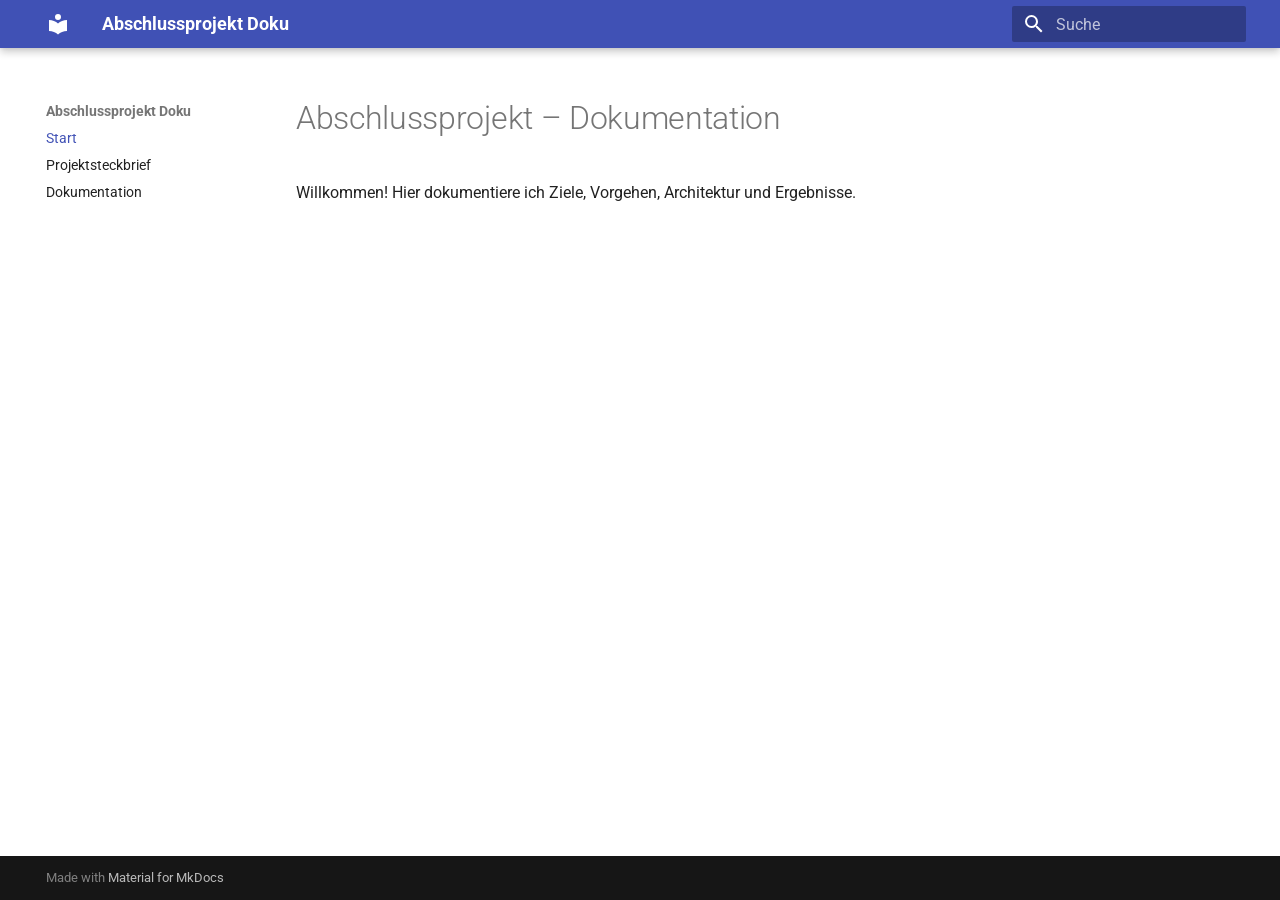
==== index.html @ ff0f5976 "Deployed ca1d5dd with MkDocs version: 1.6.1" ====
<!doctype html>
<html lang="de" class="no-js">
  <head>
    
      <meta charset="utf-8">
      <meta name="viewport" content="width=device-width,initial-scale=1">
      
      
      
      
      
        <link rel="next" href="Projektsteckbrief/">
      
      
      <link rel="icon" href="assets/images/favicon.png">
      <meta name="generator" content="mkdocs-1.6.1, mkdocs-material-9.6.20">
    
    
      
        <title>Abschlussprojekt Doku</title>
      
    
    
      <link rel="stylesheet" href="assets/stylesheets/main.e53b48f4.min.css">
      
      


    
    
      
    
    
      
        
        
        <link rel="preconnect" href="https://fonts.gstatic.com" crossorigin>
        <link rel="stylesheet" href="https://fonts.googleapis.com/css?family=Roboto:300,300i,400,400i,700,700i%7CRoboto+Mono:400,400i,700,700i&display=fallback">
        <style>:root{--md-text-font:"Roboto";--md-code-font:"Roboto Mono"}</style>
      
    
    
    <script>__md_scope=new URL(".",location),__md_hash=e=>[...e].reduce(((e,_)=>(e<<5)-e+_.charCodeAt(0)),0),__md_get=(e,_=localStorage,t=__md_scope)=>JSON.parse(_.getItem(t.pathname+"."+e)),__md_set=(e,_,t=localStorage,a=__md_scope)=>{try{t.setItem(a.pathname+"."+e,JSON.stringify(_))}catch(e){}}</script>
    
      

    
    
    
  </head>
  
  
    <body dir="ltr">
  
    
    <input class="md-toggle" data-md-toggle="drawer" type="checkbox" id="__drawer" autocomplete="off">
    <input class="md-toggle" data-md-toggle="search" type="checkbox" id="__search" autocomplete="off">
    <label class="md-overlay" for="__drawer"></label>
    <div data-md-component="skip">
      
        
        <a href="#abschlussprojekt-dokumentation" class="md-skip">
          Zum Inhalt
        </a>
      
    </div>
    <div data-md-component="announce">
      
    </div>
    
    
      

  

<header class="md-header md-header--shadow" data-md-component="header">
  <nav class="md-header__inner md-grid" aria-label="Kopfzeile">
    <a href="." title="Abschlussprojekt Doku" class="md-header__button md-logo" aria-label="Abschlussprojekt Doku" data-md-component="logo">
      
  
  <svg xmlns="http://www.w3.org/2000/svg" viewBox="0 0 24 24"><path d="M12 8a3 3 0 0 0 3-3 3 3 0 0 0-3-3 3 3 0 0 0-3 3 3 3 0 0 0 3 3m0 3.54C9.64 9.35 6.5 8 3 8v11c3.5 0 6.64 1.35 9 3.54 2.36-2.19 5.5-3.54 9-3.54V8c-3.5 0-6.64 1.35-9 3.54"/></svg>

    </a>
    <label class="md-header__button md-icon" for="__drawer">
      
      <svg xmlns="http://www.w3.org/2000/svg" viewBox="0 0 24 24"><path d="M3 6h18v2H3zm0 5h18v2H3zm0 5h18v2H3z"/></svg>
    </label>
    <div class="md-header__title" data-md-component="header-title">
      <div class="md-header__ellipsis">
        <div class="md-header__topic">
          <span class="md-ellipsis">
            Abschlussprojekt Doku
          </span>
        </div>
        <div class="md-header__topic" data-md-component="header-topic">
          <span class="md-ellipsis">
            
              Start
            
          </span>
        </div>
      </div>
    </div>
    
    
      <script>var palette=__md_get("__palette");if(palette&&palette.color){if("(prefers-color-scheme)"===palette.color.media){var media=matchMedia("(prefers-color-scheme: light)"),input=document.querySelector(media.matches?"[data-md-color-media='(prefers-color-scheme: light)']":"[data-md-color-media='(prefers-color-scheme: dark)']");palette.color.media=input.getAttribute("data-md-color-media"),palette.color.scheme=input.getAttribute("data-md-color-scheme"),palette.color.primary=input.getAttribute("data-md-color-primary"),palette.color.accent=input.getAttribute("data-md-color-accent")}for(var[key,value]of Object.entries(palette.color))document.body.setAttribute("data-md-color-"+key,value)}</script>
    
    
    
      
      
        <label class="md-header__button md-icon" for="__search">
          
          <svg xmlns="http://www.w3.org/2000/svg" viewBox="0 0 24 24"><path d="M9.5 3A6.5 6.5 0 0 1 16 9.5c0 1.61-.59 3.09-1.56 4.23l.27.27h.79l5 5-1.5 1.5-5-5v-.79l-.27-.27A6.52 6.52 0 0 1 9.5 16 6.5 6.5 0 0 1 3 9.5 6.5 6.5 0 0 1 9.5 3m0 2C7 5 5 7 5 9.5S7 14 9.5 14 14 12 14 9.5 12 5 9.5 5"/></svg>
        </label>
        <div class="md-search" data-md-component="search" role="dialog">
  <label class="md-search__overlay" for="__search"></label>
  <div class="md-search__inner" role="search">
    <form class="md-search__form" name="search">
      <input type="text" class="md-search__input" name="query" aria-label="Suche" placeholder="Suche" autocapitalize="off" autocorrect="off" autocomplete="off" spellcheck="false" data-md-component="search-query" required>
      <label class="md-search__icon md-icon" for="__search">
        
        <svg xmlns="http://www.w3.org/2000/svg" viewBox="0 0 24 24"><path d="M9.5 3A6.5 6.5 0 0 1 16 9.5c0 1.61-.59 3.09-1.56 4.23l.27.27h.79l5 5-1.5 1.5-5-5v-.79l-.27-.27A6.52 6.52 0 0 1 9.5 16 6.5 6.5 0 0 1 3 9.5 6.5 6.5 0 0 1 9.5 3m0 2C7 5 5 7 5 9.5S7 14 9.5 14 14 12 14 9.5 12 5 9.5 5"/></svg>
        
        <svg xmlns="http://www.w3.org/2000/svg" viewBox="0 0 24 24"><path d="M20 11v2H8l5.5 5.5-1.42 1.42L4.16 12l7.92-7.92L13.5 5.5 8 11z"/></svg>
      </label>
      <nav class="md-search__options" aria-label="Suche">
        
        <button type="reset" class="md-search__icon md-icon" title="Zurücksetzen" aria-label="Zurücksetzen" tabindex="-1">
          
          <svg xmlns="http://www.w3.org/2000/svg" viewBox="0 0 24 24"><path d="M19 6.41 17.59 5 12 10.59 6.41 5 5 6.41 10.59 12 5 17.59 6.41 19 12 13.41 17.59 19 19 17.59 13.41 12z"/></svg>
        </button>
      </nav>
      
    </form>
    <div class="md-search__output">
      <div class="md-search__scrollwrap" tabindex="0" data-md-scrollfix>
        <div class="md-search-result" data-md-component="search-result">
          <div class="md-search-result__meta">
            Suche wird initialisiert
          </div>
          <ol class="md-search-result__list" role="presentation"></ol>
        </div>
      </div>
    </div>
  </div>
</div>
      
    
    
  </nav>
  
</header>
    
    <div class="md-container" data-md-component="container">
      
      
        
          
        
      
      <main class="md-main" data-md-component="main">
        <div class="md-main__inner md-grid">
          
            
              
              <div class="md-sidebar md-sidebar--primary" data-md-component="sidebar" data-md-type="navigation" >
                <div class="md-sidebar__scrollwrap">
                  <div class="md-sidebar__inner">
                    



<nav class="md-nav md-nav--primary" aria-label="Navigation" data-md-level="0">
  <label class="md-nav__title" for="__drawer">
    <a href="." title="Abschlussprojekt Doku" class="md-nav__button md-logo" aria-label="Abschlussprojekt Doku" data-md-component="logo">
      
  
  <svg xmlns="http://www.w3.org/2000/svg" viewBox="0 0 24 24"><path d="M12 8a3 3 0 0 0 3-3 3 3 0 0 0-3-3 3 3 0 0 0-3 3 3 3 0 0 0 3 3m0 3.54C9.64 9.35 6.5 8 3 8v11c3.5 0 6.64 1.35 9 3.54 2.36-2.19 5.5-3.54 9-3.54V8c-3.5 0-6.64 1.35-9 3.54"/></svg>

    </a>
    Abschlussprojekt Doku
  </label>
  
  <ul class="md-nav__list" data-md-scrollfix>
    
      
      
  
  
    
  
  
  
    <li class="md-nav__item md-nav__item--active">
      
      <input class="md-nav__toggle md-toggle" type="checkbox" id="__toc">
      
      
        
      
      
      <a href="." class="md-nav__link md-nav__link--active">
        
  
  
  <span class="md-ellipsis">
    Start
    
  </span>
  

      </a>
      
    </li>
  

    
      
      
  
  
  
  
    <li class="md-nav__item">
      <a href="Projektsteckbrief/" class="md-nav__link">
        
  
  
  <span class="md-ellipsis">
    Projektsteckbrief
    
  </span>
  

      </a>
    </li>
  

    
      
      
  
  
  
  
    <li class="md-nav__item">
      <a href="Dokumentation/" class="md-nav__link">
        
  
  
  <span class="md-ellipsis">
    Dokumentation
    
  </span>
  

      </a>
    </li>
  

    
  </ul>
</nav>
                  </div>
                </div>
              </div>
            
            
              
              <div class="md-sidebar md-sidebar--secondary" data-md-component="sidebar" data-md-type="toc" >
                <div class="md-sidebar__scrollwrap">
                  <div class="md-sidebar__inner">
                    

<nav class="md-nav md-nav--secondary" aria-label="Inhaltsverzeichnis">
  
  
  
    
  
  
</nav>
                  </div>
                </div>
              </div>
            
          
          
            <div class="md-content" data-md-component="content">
              <article class="md-content__inner md-typeset">
                
                  



<h1 id="abschlussprojekt-dokumentation">Abschlussprojekt – Dokumentation<a class="headerlink" href="#abschlussprojekt-dokumentation" title="Permanent link">&para;</a></h1>
<p>Willkommen! Hier dokumentiere ich Ziele, Vorgehen, Architektur und Ergebnisse.</p>












                
              </article>
            </div>
          
          
<script>var target=document.getElementById(location.hash.slice(1));target&&target.name&&(target.checked=target.name.startsWith("__tabbed_"))</script>
        </div>
        
      </main>
      
        <footer class="md-footer">
  
  <div class="md-footer-meta md-typeset">
    <div class="md-footer-meta__inner md-grid">
      <div class="md-copyright">
  
  
    Made with
    <a href="https://squidfunk.github.io/mkdocs-material/" target="_blank" rel="noopener">
      Material for MkDocs
    </a>
  
</div>
      
    </div>
  </div>
</footer>
      
    </div>
    <div class="md-dialog" data-md-component="dialog">
      <div class="md-dialog__inner md-typeset"></div>
    </div>
    
    
    
      
      <script id="__config" type="application/json">{"base": ".", "features": [], "search": "assets/javascripts/workers/search.973d3a69.min.js", "tags": null, "translations": {"clipboard.copied": "In Zwischenablage kopiert", "clipboard.copy": "In Zwischenablage kopieren", "search.result.more.one": "1 weiteres Suchergebnis auf dieser Seite", "search.result.more.other": "# weitere Suchergebnisse auf dieser Seite", "search.result.none": "Keine Suchergebnisse", "search.result.one": "1 Suchergebnis", "search.result.other": "# Suchergebnisse", "search.result.placeholder": "Suchbegriff eingeben", "search.result.term.missing": "Es fehlt", "select.version": "Version ausw\u00e4hlen"}, "version": null}</script>
    
    
      <script src="assets/javascripts/bundle.f55a23d4.min.js"></script>
      
    
  </body>
</html>
---- assets/stylesheets/main.e53b48f4.min.css ----
@charset "UTF-8";html{-webkit-text-size-adjust:none;-moz-text-size-adjust:none;text-size-adjust:none;box-sizing:border-box}*,:after,:before{box-sizing:inherit}@media (prefers-reduced-motion){*,:after,:before{transition:none!important}}body{margin:0}a,button,input,label{-webkit-tap-highlight-color:transparent}a{color:inherit;text-decoration:none}hr{border:0;box-sizing:initial;display:block;height:.05rem;overflow:visible;padding:0}small{font-size:80%}sub,sup{line-height:1em}img{border-style:none}table{border-collapse:initial;border-spacing:0}td,th{font-weight:400;vertical-align:top}button{background:#0000;border:0;font-family:inherit;font-size:inherit;margin:0;padding:0}input{border:0;outline:none}:root{--md-primary-fg-color:#4051b5;--md-primary-fg-color--light:#5d6cc0;--md-primary-fg-color--dark:#303fa1;--md-primary-bg-color:#fff;--md-primary-bg-color--light:#ffffffb3;--md-accent-fg-color:#526cfe;--md-accent-fg-color--transparent:#526cfe1a;--md-accent-bg-color:#fff;--md-accent-bg-color--light:#ffffffb3}[data-md-color-scheme=default]{color-scheme:light}[data-md-color-scheme=default] img[src$="#gh-dark-mode-only"],[data-md-color-scheme=default] img[src$="#only-dark"]{display:none}:root,[data-md-color-scheme=default]{--md-hue:225deg;--md-default-fg-color:#000000de;--md-default-fg-color--light:#0000008a;--md-default-fg-color--lighter:#00000052;--md-default-fg-color--lightest:#00000012;--md-default-bg-color:#fff;--md-default-bg-color--light:#ffffffb3;--md-default-bg-color--lighter:#ffffff4d;--md-default-bg-color--lightest:#ffffff1f;--md-code-fg-color:#36464e;--md-code-bg-color:#f5f5f5;--md-code-hl-color:#4287ff;--md-code-hl-color--light:#4287ff1a;--md-code-hl-number-color:#d52a2a;--md-code-hl-special-color:#db1457;--md-code-hl-function-color:#a846b9;--md-code-hl-constant-color:#6e59d9;--md-code-hl-keyword-color:#3f6ec6;--md-code-hl-string-color:#1c7d4d;--md-code-hl-name-color:var(--md-code-fg-color);--md-code-hl-operator-color:var(--md-default-fg-color--light);--md-code-hl-punctuation-color:var(--md-default-fg-color--light);--md-code-hl-comment-color:var(--md-default-fg-color--light);--md-code-hl-generic-color:var(--md-default-fg-color--light);--md-code-hl-variable-color:var(--md-default-fg-color--light);--md-typeset-color:var(--md-default-fg-color);--md-typeset-a-color:var(--md-primary-fg-color);--md-typeset-del-color:#f5503d26;--md-typeset-ins-color:#0bd57026;--md-typeset-kbd-color:#fafafa;--md-typeset-kbd-accent-color:#fff;--md-typeset-kbd-border-color:#b8b8b8;--md-typeset-mark-color:#ffff0080;--md-typeset-table-color:#0000001f;--md-typeset-table-color--light:rgba(0,0,0,.035);--md-admonition-fg-color:var(--md-default-fg-color);--md-admonition-bg-color:var(--md-default-bg-color);--md-warning-fg-color:#000000de;--md-warning-bg-color:#ff9;--md-footer-fg-color:#fff;--md-footer-fg-color--light:#ffffffb3;--md-footer-fg-color--lighter:#ffffff73;--md-footer-bg-color:#000000de;--md-footer-bg-color--dark:#00000052;--md-shadow-z1:0 0.2rem 0.5rem #0000000d,0 0 0.05rem #0000001a;--md-shadow-z2:0 0.2rem 0.5rem #0000001a,0 0 0.05rem #00000040;--md-shadow-z3:0 0.2rem 0.5rem #0003,0 0 0.05rem #00000059}.md-icon svg{fill:currentcolor;display:block;height:1.2rem;width:1.2rem}body{-webkit-font-smoothing:antialiased;-moz-osx-font-smoothing:grayscale;--md-text-font-family:var(--md-text-font,_),-apple-system,BlinkMacSystemFont,Helvetica,Arial,sans-serif;--md-code-font-family:var(--md-code-font,_),SFMono-Regular,Consolas,Menlo,monospace}aside,body,input{font-feature-settings:"kern","liga";color:var(--md-typeset-color);font-family:var(--md-text-font-family)}code,kbd,pre{font-feature-settings:"kern";font-family:var(--md-code-font-family)}:root{--md-typeset-table-sort-icon:url('data:image/svg+xml;charset=utf-8,<svg xmlns="http://www.w3.org/2000/svg" viewBox="0 0 24 24"><path d="m18 21-4-4h3V7h-3l4-4 4 4h-3v10h3M2 19v-2h10v2M2 13v-2h7v2M2 7V5h4v2z"/></svg>');--md-typeset-table-sort-icon--asc:url('data:image/svg+xml;charset=utf-8,<svg xmlns="http://www.w3.org/2000/svg" viewBox="0 0 24 24"><path d="M19 17h3l-4 4-4-4h3V3h2M2 17h10v2H2M6 5v2H2V5m0 6h7v2H2z"/></svg>');--md-typeset-table-sort-icon--desc:url('data:image/svg+xml;charset=utf-8,<svg xmlns="http://www.w3.org/2000/svg" viewBox="0 0 24 24"><path d="M19 7h3l-4-4-4 4h3v14h2M2 17h10v2H2M6 5v2H2V5m0 6h7v2H2z"/></svg>')}.md-typeset{-webkit-print-color-adjust:exact;color-adjust:exact;font-size:.8rem;line-height:1.6;overflow-wrap:break-word}@media print{.md-typeset{font-size:.68rem}}.md-typeset blockquote,.md-typeset dl,.md-typeset figure,.md-typeset ol,.md-typeset pre,.md-typeset ul{margin-bottom:1em;margin-top:1em}.md-typeset h1{color:var(--md-default-fg-color--light);font-size:2em;line-height:1.3;margin:0 0 1.25em}.md-typeset h1,.md-typeset h2{font-weight:300;letter-spacing:-.01em}.md-typeset h2{font-size:1.5625em;line-height:1.4;margin:1.6em 0 .64em}.md-typeset h3{font-size:1.25em;font-weight:400;letter-spacing:-.01em;line-height:1.5;margin:1.6em 0 .8em}.md-typeset h2+h3{margin-top:.8em}.md-typeset h4{font-weight:700;letter-spacing:-.01em;margin:1em 0}.md-typeset h5,.md-typeset h6{color:var(--md-default-fg-color--light);font-size:.8em;font-weight:700;letter-spacing:-.01em;margin:1.25em 0}.md-typeset h5{text-transform:uppercase}.md-typeset h5 code{text-transform:none}.md-typeset hr{border-bottom:.05rem solid var(--md-default-fg-color--lightest);display:flow-root;margin:1.5em 0}.md-typeset a{color:var(--md-typeset-a-color);word-break:break-word}.md-typeset a,.md-typeset a:before{transition:color 125ms}.md-typeset a:focus,.md-typeset a:hover{color:var(--md-accent-fg-color)}.md-typeset a:focus code,.md-typeset a:hover code{background-color:var(--md-accent-fg-color--transparent)}.md-typeset a code{color:currentcolor;transition:background-color 125ms}.md-typeset a.focus-visible{outline-color:var(--md-accent-fg-color);outline-offset:.2rem}.md-typeset code,.md-typeset kbd,.md-typeset pre{color:var(--md-code-fg-color);direction:ltr;font-variant-ligatures:none}@media print{.md-typeset code,.md-typeset kbd,.md-typeset pre{white-space:pre-wrap}}.md-typeset code{background-color:var(--md-code-bg-color);border-radius:.1rem;-webkit-box-decoration-break:clone;box-decoration-break:clone;font-size:.85em;padding:0 .2941176471em;word-break:break-word}.md-typeset code:not(.focus-visible){-webkit-tap-highlight-color:transparent;outline:none}.md-typeset pre{display:flow-root;line-height:1.4;position:relative}.md-typeset pre>code{-webkit-box-decoration-break:slice;box-decoration-break:slice;box-shadow:none;display:block;margin:0;outline-color:var(--md-accent-fg-color);overflow:auto;padding:.7720588235em 1.1764705882em;scrollbar-color:var(--md-default-fg-color--lighter) #0000;scrollbar-width:thin;touch-action:auto;word-break:normal}.md-typeset pre>code:hover{scrollbar-color:var(--md-accent-fg-color) #0000}.md-typeset pre>code::-webkit-scrollbar{height:.2rem;width:.2rem}.md-typeset pre>code::-webkit-scrollbar-thumb{background-color:var(--md-default-fg-color--lighter)}.md-typeset pre>code::-webkit-scrollbar-thumb:hover{background-color:var(--md-accent-fg-color)}.md-typeset kbd{background-color:var(--md-typeset-kbd-color);border-radius:.1rem;box-shadow:0 .1rem 0 .05rem var(--md-typeset-kbd-border-color),0 .1rem 0 var(--md-typeset-kbd-border-color),0 -.1rem .2rem var(--md-typeset-kbd-accent-color) inset;color:var(--md-default-fg-color);display:inline-block;font-size:.75em;padding:0 .6666666667em;vertical-align:text-top;word-break:break-word}.md-typeset mark{background-color:var(--md-typeset-mark-color);-webkit-box-decoration-break:clone;box-decoration-break:clone;color:inherit;word-break:break-word}.md-typeset abbr{border-bottom:.05rem dotted var(--md-default-fg-color--light);cursor:help;text-decoration:none}.md-typeset small{opacity:.75}[dir=ltr] .md-typeset sub,[dir=ltr] .md-typeset sup{margin-left:.078125em}[dir=rtl] .md-typeset sub,[dir=rtl] .md-typeset sup{margin-right:.078125em}[dir=ltr] .md-typeset blockquote{padding-left:.6rem}[dir=rtl] .md-typeset blockquote{padding-right:.6rem}[dir=ltr] .md-typeset blockquote{border-left:.2rem solid var(--md-default-fg-color--lighter)}[dir=rtl] .md-typeset blockquote{border-right:.2rem solid var(--md-default-fg-color--lighter)}.md-typeset blockquote{color:var(--md-default-fg-color--light);margin-left:0;margin-right:0}.md-typeset ul{list-style-type:disc}.md-typeset ul[type]{list-style-type:revert-layer}[dir=ltr] .md-typeset ol,[dir=ltr] .md-typeset ul{margin-left:.625em}[dir=rtl] .md-typeset ol,[dir=rtl] .md-typeset ul{margin-right:.625em}.md-typeset ol,.md-typeset ul{padding:0}.md-typeset ol:not([hidden]),.md-typeset ul:not([hidden]){display:flow-root}.md-typeset ol ol,.md-typeset ul ol{list-style-type:lower-alpha}.md-typeset ol ol ol,.md-typeset ul ol ol{list-style-type:lower-roman}.md-typeset ol ol ol ol,.md-typeset ul ol ol ol{list-style-type:upper-alpha}.md-typeset ol ol ol ol ol,.md-typeset ul ol ol ol ol{list-style-type:upper-roman}.md-typeset ol[type],.md-typeset ul[type]{list-style-type:revert-layer}[dir=ltr] .md-typeset ol li,[dir=ltr] .md-typeset ul li{margin-left:1.25em}[dir=rtl] .md-typeset ol li,[dir=rtl] .md-typeset ul li{margin-right:1.25em}.md-typeset ol li,.md-typeset ul li{margin-bottom:.5em}.md-typeset ol li blockquote,.md-typeset ol li p,.md-typeset ul li blockquote,.md-typeset ul li p{margin:.5em 0}.md-typeset ol li:last-child,.md-typeset ul li:last-child{margin-bottom:0}[dir=ltr] .md-typeset ol li ol,[dir=ltr] .md-typeset ol li ul,[dir=ltr] .md-typeset ul li ol,[dir=ltr] .md-typeset ul li ul{margin-left:.625em}[dir=rtl] .md-typeset ol li ol,[dir=rtl] .md-typeset ol li ul,[dir=rtl] .md-typeset ul li ol,[dir=rtl] .md-typeset ul li ul{margin-right:.625em}.md-typeset ol li ol,.md-typeset ol li ul,.md-typeset ul li ol,.md-typeset ul li ul{margin-bottom:.5em;margin-top:.5em}[dir=ltr] .md-typeset dd{margin-left:1.875em}[dir=rtl] .md-typeset dd{margin-right:1.875em}.md-typeset dd{margin-bottom:1.5em;margin-top:1em}.md-typeset img,.md-typeset svg,.md-typeset video{height:auto;max-width:100%}.md-typeset img[align=left]{margin:1em 1em 1em 0}.md-typeset img[align=right]{margin:1em 0 1em 1em}.md-typeset img[align]:only-child{margin-top:0}.md-typeset figure{display:flow-root;margin:1em auto;max-width:100%;text-align:center;width:-moz-fit-content;width:fit-content}.md-typeset figure img{display:block;margin:0 auto}.md-typeset figcaption{font-style:italic;margin:1em auto;max-width:24rem}.md-typeset iframe{max-width:100%}.md-typeset table:not([class]){background-color:var(--md-default-bg-color);border:.05rem solid var(--md-typeset-table-color);border-radius:.1rem;display:inline-block;font-size:.64rem;max-width:100%;overflow:auto;touch-action:auto}@media print{.md-typeset table:not([class]){display:table}}.md-typeset table:not([class])+*{margin-top:1.5em}.md-typeset table:not([class]) td>:first-child,.md-typeset table:not([class]) th>:first-child{margin-top:0}.md-typeset table:not([class]) td>:last-child,.md-typeset table:not([class]) th>:last-child{margin-bottom:0}.md-typeset table:not([class]) td:not([align]),.md-typeset table:not([class]) th:not([align]){text-align:left}[dir=rtl] .md-typeset table:not([class]) td:not([align]),[dir=rtl] .md-typeset table:not([class]) th:not([align]){text-align:right}.md-typeset table:not([class]) th{font-weight:700;min-width:5rem;padding:.9375em 1.25em;vertical-align:top}.md-typeset table:not([class]) td{border-top:.05rem solid var(--md-typeset-table-color);padding:.9375em 1.25em;vertical-align:top}.md-typeset table:not([class]) tbody tr{transition:background-color 125ms}.md-typeset table:not([class]) tbody tr:hover{background-color:var(--md-typeset-table-color--light);box-shadow:0 .05rem 0 var(--md-default-bg-color) inset}.md-typeset table:not([class]) a{word-break:normal}.md-typeset table th[role=columnheader]{cursor:pointer}[dir=ltr] .md-typeset table th[role=columnheader]:after{margin-left:.5em}[dir=rtl] .md-typeset table th[role=columnheader]:after{margin-right:.5em}.md-typeset table th[role=columnheader]:after{content:"";display:inline-block;height:1.2em;-webkit-mask-image:var(--md-typeset-table-sort-icon);mask-image:var(--md-typeset-table-sort-icon);-webkit-mask-repeat:no-repeat;mask-repeat:no-repeat;-webkit-mask-size:contain;mask-size:contain;transition:background-color 125ms;vertical-align:text-bottom;width:1.2em}.md-typeset table th[role=columnheader]:hover:after{background-color:var(--md-default-fg-color--lighter)}.md-typeset table th[role=columnheader][aria-sort=ascending]:after{background-color:var(--md-default-fg-color--light);-webkit-mask-image:var(--md-typeset-table-sort-icon--asc);mask-image:var(--md-typeset-table-sort-icon--asc)}.md-typeset table th[role=columnheader][aria-sort=descending]:after{background-color:var(--md-default-fg-color--light);-webkit-mask-image:var(--md-typeset-table-sort-icon--desc);mask-image:var(--md-typeset-table-sort-icon--desc)}.md-typeset__scrollwrap{margin:1em -.8rem;overflow-x:auto;touch-action:auto}.md-typeset__table{display:inline-block;margin-bottom:.5em;padding:0 .8rem}@media print{.md-typeset__table{display:block}}html .md-typeset__table table{display:table;margin:0;overflow:hidden;width:100%}@media screen and (max-width:44.984375em){.md-content__inner>pre{margin:1em -.8rem}.md-content__inner>pre code{border-radius:0}}.md-typeset .md-author{border-radius:100%;display:block;flex-shrink:0;height:1.6rem;overflow:hidden;position:relative;transition:color 125ms,transform 125ms;width:1.6rem}.md-typeset .md-author img{display:block}.md-typeset .md-author--more{background:var(--md-default-fg-color--lightest);color:var(--md-default-fg-color--lighter);font-size:.6rem;font-weight:700;line-height:1.6rem;text-align:center}.md-typeset .md-author--long{height:2.4rem;width:2.4rem}.md-typeset a.md-author{transform:scale(1)}.md-typeset a.md-author img{border-radius:100%;filter:grayscale(100%) opacity(75%);transition:filter 125ms}.md-typeset a.md-author:focus,.md-typeset a.md-author:hover{transform:scale(1.1);z-index:1}.md-typeset a.md-author:focus img,.md-typeset a.md-author:hover img{filter:grayscale(0)}.md-banner{background-color:var(--md-footer-bg-color);color:var(--md-footer-fg-color);overflow:auto}@media print{.md-banner{display:none}}.md-banner--warning{background-color:var(--md-warning-bg-color);color:var(--md-warning-fg-color)}.md-banner__inner{font-size:.7rem;margin:.6rem auto;padding:0 .8rem}[dir=ltr] .md-banner__button{float:right}[dir=rtl] .md-banner__button{float:left}.md-banner__button{color:inherit;cursor:pointer;transition:opacity .25s}.no-js .md-banner__button{display:none}.md-banner__button:hover{opacity:.7}html{font-size:125%;height:100%;overflow-x:hidden}@media screen and (min-width:100em){html{font-size:137.5%}}@media screen and (min-width:125em){html{font-size:150%}}body{background-color:var(--md-default-bg-color);display:flex;flex-direction:column;font-size:.5rem;min-height:100%;position:relative;width:100%}@media print{body{display:block}}@media screen and (max-width:59.984375em){body[data-md-scrolllock]{position:fixed}}.md-grid{margin-left:auto;margin-right:auto;max-width:61rem}.md-container{display:flex;flex-direction:column;flex-grow:1}@media print{.md-container{display:block}}.md-main{flex-grow:1}.md-main__inner{display:flex;height:100%;margin-top:1.5rem}.md-ellipsis{overflow:hidden;text-overflow:ellipsis}.md-toggle{display:none}.md-option{height:0;opacity:0;position:absolute;width:0}.md-option:checked+label:not([hidden]){display:block}.md-option.focus-visible+label{outline-color:var(--md-accent-fg-color);outline-style:auto}.md-skip{background-color:var(--md-default-fg-color);border-radius:.1rem;color:var(--md-default-bg-color);font-size:.64rem;margin:.5rem;opacity:0;outline-color:var(--md-accent-fg-color);padding:.3rem .5rem;position:fixed;transform:translateY(.4rem);z-index:-1}.md-skip:focus{opacity:1;transform:translateY(0);transition:transform .25s cubic-bezier(.4,0,.2,1),opacity 175ms 75ms;z-index:10}@page{margin:25mm}:root{--md-clipboard-icon:url('data:image/svg+xml;charset=utf-8,<svg xmlns="http://www.w3.org/2000/svg" viewBox="0 0 24 24"><path d="M19 21H8V7h11m0-2H8a2 2 0 0 0-2 2v14a2 2 0 0 0 2 2h11a2 2 0 0 0 2-2V7a2 2 0 0 0-2-2m-3-4H4a2 2 0 0 0-2 2v14h2V3h12z"/></svg>')}.md-clipboard{border-radius:.1rem;color:var(--md-default-fg-color--lightest);cursor:pointer;height:1.5em;outline-color:var(--md-accent-fg-color);outline-offset:.1rem;position:absolute;right:.5em;top:.5em;transition:color .25s;width:1.5em;z-index:1}@media print{.md-clipboard{display:none}}.md-clipboard:not(.focus-visible){-webkit-tap-highlight-color:transparent;outline:none}:hover>.md-clipboard{color:var(--md-default-fg-color--light)}.md-clipboard:focus,.md-clipboard:hover{color:var(--md-accent-fg-color)}.md-clipboard:after{background-color:currentcolor;content:"";display:block;height:1.125em;margin:0 auto;-webkit-mask-image:var(--md-clipboard-icon);mask-image:var(--md-clipboard-icon);-webkit-mask-position:center;mask-position:center;-webkit-mask-repeat:no-repeat;mask-repeat:no-repeat;-webkit-mask-size:contain;mask-size:contain;width:1.125em}.md-clipboard--inline{cursor:pointer}.md-clipboard--inline code{transition:color .25s,background-color .25s}.md-clipboard--inline:focus code,.md-clipboard--inline:hover code{background-color:var(--md-accent-fg-color--transparent);color:var(--md-accent-fg-color)}.md-typeset .md-code__content{display:grid}@keyframes consent{0%{opacity:0;transform:translateY(100%)}to{opacity:1;transform:translateY(0)}}@keyframes overlay{0%{opacity:0}to{opacity:1}}.md-consent__overlay{animation:overlay .25s both;-webkit-backdrop-filter:blur(.1rem);backdrop-filter:blur(.1rem);background-color:#0000008a;height:100%;opacity:1;position:fixed;top:0;width:100%;z-index:5}.md-consent__inner{animation:consent .5s cubic-bezier(.1,.7,.1,1) both;background-color:var(--md-default-bg-color);border:0;border-radius:.1rem;bottom:0;box-shadow:0 0 .2rem #0000001a,0 .2rem .4rem #0003;max-height:100%;overflow:auto;padding:0;position:fixed;width:100%;z-index:5}.md-consent__form{padding:.8rem}.md-consent__settings{display:none;margin:1em 0}input:checked+.md-consent__settings{display:block}.md-consent__controls{margin-bottom:.8rem}.md-typeset .md-consent__controls .md-button{display:inline}@media screen and (max-width:44.984375em){.md-typeset .md-consent__controls .md-button{display:block;margin-top:.4rem;text-align:center;width:100%}}.md-consent label{cursor:pointer}.md-content{flex-grow:1;min-width:0}.md-content__inner{margin:0 .8rem 1.2rem;padding-top:.6rem}@media screen and (min-width:76.25em){[dir=ltr] .md-sidebar--primary:not([hidden])~.md-content>.md-content__inner{margin-left:1.2rem}[dir=ltr] .md-sidebar--secondary:not([hidden])~.md-content>.md-content__inner,[dir=rtl] .md-sidebar--primary:not([hidden])~.md-content>.md-content__inner{margin-right:1.2rem}[dir=rtl] .md-sidebar--secondary:not([hidden])~.md-content>.md-content__inner{margin-left:1.2rem}}.md-content__inner:before{content:"";display:block;height:.4rem}.md-content__inner>:last-child{margin-bottom:0}[dir=ltr] .md-content__button{float:right}[dir=rtl] .md-content__button{float:left}[dir=ltr] .md-content__button{margin-left:.4rem}[dir=rtl] .md-content__button{margin-right:.4rem}.md-content__button{margin:.4rem 0;padding:0}@media print{.md-content__button{display:none}}.md-typeset .md-content__button{color:var(--md-default-fg-color--lighter)}.md-content__button svg{display:inline;vertical-align:top}[dir=rtl] .md-content__button svg{transform:scaleX(-1)}[dir=ltr] .md-dialog{right:.8rem}[dir=rtl] .md-dialog{left:.8rem}.md-dialog{background-color:var(--md-default-fg-color);border-radius:.1rem;bottom:.8rem;box-shadow:var(--md-shadow-z3);min-width:11.1rem;opacity:0;padding:.4rem .6rem;pointer-events:none;position:fixed;transform:translateY(100%);transition:transform 0ms .4s,opacity .4s;z-index:4}@media print{.md-dialog{display:none}}.md-dialog--active{opacity:1;pointer-events:auto;transform:translateY(0);transition:transform .4s cubic-bezier(.075,.85,.175,1),opacity .4s}.md-dialog__inner{color:var(--md-default-bg-color);font-size:.7rem}.md-feedback{margin:2em 0 1em;text-align:center}.md-feedback fieldset{border:none;margin:0;padding:0}.md-feedback__title{font-weight:700;margin:1em auto}.md-feedback__inner{position:relative}.md-feedback__list{display:flex;flex-wrap:wrap;place-content:baseline center;position:relative}.md-feedback__list:hover .md-icon:not(:disabled){color:var(--md-default-fg-color--lighter)}:disabled .md-feedback__list{min-height:1.8rem}.md-feedback__icon{color:var(--md-default-fg-color--light);cursor:pointer;flex-shrink:0;margin:0 .1rem;transition:color 125ms}.md-feedback__icon:not(:disabled).md-icon:hover{color:var(--md-accent-fg-color)}.md-feedback__icon:disabled{color:var(--md-default-fg-color--lightest);pointer-events:none}.md-feedback__note{opacity:0;position:relative;transform:translateY(.4rem);transition:transform .4s cubic-bezier(.1,.7,.1,1),opacity .15s}.md-feedback__note>*{margin:0 auto;max-width:16rem}:disabled .md-feedback__note{opacity:1;transform:translateY(0)}@media print{.md-feedback{display:none}}.md-footer{background-color:var(--md-footer-bg-color);color:var(--md-footer-fg-color)}@media print{.md-footer{display:none}}.md-footer__inner{justify-content:space-between;overflow:auto;padding:.2rem}.md-footer__inner:not([hidden]){display:flex}.md-footer__link{align-items:end;display:flex;flex-grow:0.01;margin-bottom:.4rem;margin-top:1rem;max-width:100%;outline-color:var(--md-accent-fg-color);overflow:hidden;transition:opacity .25s}.md-footer__link:focus,.md-footer__link:hover{opacity:.7}[dir=rtl] .md-footer__link svg{transform:scaleX(-1)}@media screen and (max-width:44.984375em){.md-footer__link--prev{flex-shrink:0}.md-footer__link--prev .md-footer__title{display:none}}[dir=ltr] .md-footer__link--next{margin-left:auto}[dir=rtl] .md-footer__link--next{margin-right:auto}.md-footer__link--next{text-align:right}[dir=rtl] .md-footer__link--next{text-align:left}.md-footer__title{flex-grow:1;font-size:.9rem;margin-bottom:.7rem;max-width:calc(100% - 2.4rem);padding:0 1rem;white-space:nowrap}.md-footer__button{margin:.2rem;padding:.4rem}.md-footer__direction{font-size:.64rem;opacity:.7}.md-footer-meta{background-color:var(--md-footer-bg-color--dark)}.md-footer-meta__inner{display:flex;flex-wrap:wrap;justify-content:space-between;padding:.2rem}html .md-footer-meta.md-typeset a{color:var(--md-footer-fg-color--light)}html .md-footer-meta.md-typeset a:focus,html .md-footer-meta.md-typeset a:hover{color:var(--md-footer-fg-color)}.md-copyright{color:var(--md-footer-fg-color--lighter);font-size:.64rem;margin:auto .6rem;padding:.4rem 0;width:100%}@media screen and (min-width:45em){.md-copyright{width:auto}}.md-copyright__highlight{color:var(--md-footer-fg-color--light)}.md-social{display:inline-flex;gap:.2rem;margin:0 .4rem;padding:.2rem 0 .6rem}@media screen and (min-width:45em){.md-social{padding:.6rem 0}}.md-social__link{display:inline-block;height:1.6rem;text-align:center;width:1.6rem}.md-social__link:before{line-height:1.9}.md-social__link svg{fill:currentcolor;max-height:.8rem;vertical-align:-25%}.md-typeset .md-button{border:.1rem solid;border-radius:.1rem;color:var(--md-primary-fg-color);cursor:pointer;display:inline-block;font-weight:700;padding:.625em 2em;transition:color 125ms,background-color 125ms,border-color 125ms}.md-typeset .md-button--primary{background-color:var(--md-primary-fg-color);border-color:var(--md-primary-fg-color);color:var(--md-primary-bg-color)}.md-typeset .md-button:focus,.md-typeset .md-button:hover{background-color:var(--md-accent-fg-color);border-color:var(--md-accent-fg-color);color:var(--md-accent-bg-color)}[dir=ltr] .md-typeset .md-input{border-top-left-radius:.1rem}[dir=ltr] .md-typeset .md-input,[dir=rtl] .md-typeset .md-input{border-top-right-radius:.1rem}[dir=rtl] .md-typeset .md-input{border-top-left-radius:.1rem}.md-typeset .md-input{border-bottom:.1rem solid var(--md-default-fg-color--lighter);box-shadow:var(--md-shadow-z1);font-size:.8rem;height:1.8rem;padding:0 .6rem;transition:border .25s,box-shadow .25s}.md-typeset .md-input:focus,.md-typeset .md-input:hover{border-bottom-color:var(--md-accent-fg-color);box-shadow:var(--md-shadow-z2)}.md-typeset .md-input--stretch{width:100%}.md-header{background-color:var(--md-primary-fg-color);box-shadow:0 0 .2rem #0000,0 .2rem .4rem #0000;color:var(--md-primary-bg-color);display:block;left:0;position:sticky;right:0;top:0;z-index:4}@media print{.md-header{display:none}}.md-header[hidden]{transform:translateY(-100%);transition:transform .25s cubic-bezier(.8,0,.6,1),box-shadow .25s}.md-header--shadow{box-shadow:0 0 .2rem #0000001a,0 .2rem .4rem #0003;transition:transform .25s cubic-bezier(.1,.7,.1,1),box-shadow .25s}.md-header__inner{align-items:center;display:flex;padding:0 .2rem}.md-header__button{color:currentcolor;cursor:pointer;margin:.2rem;outline-color:var(--md-accent-fg-color);padding:.4rem;position:relative;transition:opacity .25s;vertical-align:middle;z-index:1}.md-header__button:hover{opacity:.7}.md-header__button:not([hidden]){display:inline-block}.md-header__button:not(.focus-visible){-webkit-tap-highlight-color:transparent;outline:none}.md-header__button.md-logo{margin:.2rem;padding:.4rem}@media screen and (max-width:76.234375em){.md-header__button.md-logo{display:none}}.md-header__button.md-logo img,.md-header__button.md-logo svg{fill:currentcolor;display:block;height:1.2rem;width:auto}@media screen and (min-width:60em){.md-header__button[for=__search]{display:none}}.no-js .md-header__button[for=__search]{display:none}[dir=rtl] .md-header__button[for=__search] svg{transform:scaleX(-1)}@media screen and (min-width:76.25em){.md-header__button[for=__drawer]{display:none}}.md-header__topic{display:flex;max-width:100%;position:absolute;transition:transform .4s cubic-bezier(.1,.7,.1,1),opacity .15s;white-space:nowrap}.md-header__topic+.md-header__topic{opacity:0;pointer-events:none;transform:translateX(1.25rem);transition:transform .4s cubic-bezier(1,.7,.1,.1),opacity .15s;z-index:-1}[dir=rtl] .md-header__topic+.md-header__topic{transform:translateX(-1.25rem)}.md-header__topic:first-child{font-weight:700}[dir=ltr] .md-header__title{margin-left:1rem;margin-right:.4rem}[dir=rtl] .md-header__title{margin-left:.4rem;margin-right:1rem}.md-header__title{flex-grow:1;font-size:.9rem;height:2.4rem;line-height:2.4rem}.md-header__title--active .md-header__topic{opacity:0;pointer-events:none;transform:translateX(-1.25rem);transition:transform .4s cubic-bezier(1,.7,.1,.1),opacity .15s;z-index:-1}[dir=rtl] .md-header__title--active .md-header__topic{transform:translateX(1.25rem)}.md-header__title--active .md-header__topic+.md-header__topic{opacity:1;pointer-events:auto;transform:translateX(0);transition:transform .4s cubic-bezier(.1,.7,.1,1),opacity .15s;z-index:0}.md-header__title>.md-header__ellipsis{height:100%;position:relative;width:100%}.md-header__option{display:flex;flex-shrink:0;max-width:100%;transition:max-width 0ms .25s,opacity .25s .25s;white-space:nowrap}[data-md-toggle=search]:checked~.md-header .md-header__option{max-width:0;opacity:0;transition:max-width 0ms,opacity 0ms}.md-header__option>input{bottom:0}.md-header__source{display:none}@media screen and (min-width:60em){[dir=ltr] .md-header__source{margin-left:1rem}[dir=rtl] .md-header__source{margin-right:1rem}.md-header__source{display:block;max-width:11.7rem;width:11.7rem}}@media screen and (min-width:76.25em){[dir=ltr] .md-header__source{margin-left:1.4rem}[dir=rtl] .md-header__source{margin-right:1.4rem}}.md-meta{color:var(--md-default-fg-color--light);font-size:.7rem;line-height:1.3}.md-meta__list{display:inline-flex;flex-wrap:wrap;list-style:none;margin:0;padding:0}.md-meta__item:not(:last-child):after{content:"·";margin-left:.2rem;margin-right:.2rem}.md-meta__link{color:var(--md-typeset-a-color)}.md-meta__link:focus,.md-meta__link:hover{color:var(--md-accent-fg-color)}.md-draft{background-color:#ff1744;border-radius:.125em;color:#fff;display:inline-block;font-weight:700;padding-left:.5714285714em;padding-right:.5714285714em}:root{--md-nav-icon--prev:url('data:image/svg+xml;charset=utf-8,<svg xmlns="http://www.w3.org/2000/svg" viewBox="0 0 24 24"><path d="M20 11v2H8l5.5 5.5-1.42 1.42L4.16 12l7.92-7.92L13.5 5.5 8 11z"/></svg>');--md-nav-icon--next:url('data:image/svg+xml;charset=utf-8,<svg xmlns="http://www.w3.org/2000/svg" viewBox="0 0 24 24"><path d="M8.59 16.58 13.17 12 8.59 7.41 10 6l6 6-6 6z"/></svg>');--md-toc-icon:url('data:image/svg+xml;charset=utf-8,<svg xmlns="http://www.w3.org/2000/svg" viewBox="0 0 24 24"><path d="M3 9h14V7H3zm0 4h14v-2H3zm0 4h14v-2H3zm16 0h2v-2h-2zm0-10v2h2V7zm0 6h2v-2h-2z"/></svg>')}.md-nav{font-size:.7rem;line-height:1.3}.md-nav__title{color:var(--md-default-fg-color--light);display:block;font-weight:700;overflow:hidden;padding:0 .6rem;text-overflow:ellipsis}.md-nav__title .md-nav__button{display:none}.md-nav__title .md-nav__button img{height:100%;width:auto}.md-nav__title .md-nav__button.md-logo img,.md-nav__title .md-nav__button.md-logo svg{fill:currentcolor;display:block;height:2.4rem;max-width:100%;object-fit:contain;width:auto}.md-nav__list{list-style:none;margin:0;padding:0}.md-nav__link{align-items:flex-start;display:flex;gap:.4rem;margin-top:.625em;scroll-snap-align:start;transition:color 125ms}.md-nav__link--passed{color:var(--md-default-fg-color--light)}.md-nav__item .md-nav__link--active,.md-nav__item .md-nav__link--active code{color:var(--md-typeset-a-color)}.md-nav__link .md-ellipsis{position:relative}[dir=ltr] .md-nav__link .md-icon:last-child{margin-left:auto}[dir=rtl] .md-nav__link .md-icon:last-child{margin-right:auto}.md-nav__link svg{fill:currentcolor;flex-shrink:0;height:1.3em;position:relative}.md-nav__link[for]:focus,.md-nav__link[for]:hover,.md-nav__link[href]:focus,.md-nav__link[href]:hover{color:var(--md-accent-fg-color);cursor:pointer}.md-nav__link.focus-visible{outline-color:var(--md-accent-fg-color);outline-offset:.2rem}.md-nav--primary .md-nav__link[for=__toc]{display:none}.md-nav--primary .md-nav__link[for=__toc] .md-icon:after{background-color:currentcolor;display:block;height:100%;-webkit-mask-image:var(--md-toc-icon);mask-image:var(--md-toc-icon);width:100%}.md-nav--primary .md-nav__link[for=__toc]~.md-nav{display:none}.md-nav__container>.md-nav__link{margin-top:0}.md-nav__container>.md-nav__link:first-child{flex-grow:1;min-width:0}.md-nav__icon{flex-shrink:0}.md-nav__source{display:none}@media screen and (max-width:76.234375em){.md-nav--primary,.md-nav--primary .md-nav{background-color:var(--md-default-bg-color);display:flex;flex-direction:column;height:100%;left:0;position:absolute;right:0;top:0;z-index:1}.md-nav--primary .md-nav__item,.md-nav--primary .md-nav__title{font-size:.8rem;line-height:1.5}.md-nav--primary .md-nav__title{background-color:var(--md-default-fg-color--lightest);color:var(--md-default-fg-color--light);cursor:pointer;height:5.6rem;line-height:2.4rem;padding:3rem .8rem .2rem;position:relative;white-space:nowrap}[dir=ltr] .md-nav--primary .md-nav__title .md-nav__icon{left:.4rem}[dir=rtl] .md-nav--primary .md-nav__title .md-nav__icon{right:.4rem}.md-nav--primary .md-nav__title .md-nav__icon{display:block;height:1.2rem;margin:.2rem;position:absolute;top:.4rem;width:1.2rem}.md-nav--primary .md-nav__title .md-nav__icon:after{background-color:currentcolor;content:"";display:block;height:100%;-webkit-mask-image:var(--md-nav-icon--prev);mask-image:var(--md-nav-icon--prev);-webkit-mask-position:center;mask-position:center;-webkit-mask-repeat:no-repeat;mask-repeat:no-repeat;-webkit-mask-size:contain;mask-size:contain;width:100%}.md-nav--primary .md-nav__title~.md-nav__list{background-color:var(--md-default-bg-color);box-shadow:0 .05rem 0 var(--md-default-fg-color--lightest) inset;overflow-y:auto;scroll-snap-type:y mandatory;touch-action:pan-y}.md-nav--primary .md-nav__title~.md-nav__list>:first-child{border-top:0}.md-nav--primary .md-nav__title[for=__drawer]{background-color:var(--md-primary-fg-color);color:var(--md-primary-bg-color);font-weight:700}.md-nav--primary .md-nav__title .md-logo{display:block;left:.2rem;margin:.2rem;padding:.4rem;position:absolute;right:.2rem;top:.2rem}.md-nav--primary .md-nav__list{flex:1}.md-nav--primary .md-nav__item{border-top:.05rem solid var(--md-default-fg-color--lightest)}.md-nav--primary .md-nav__item--active>.md-nav__link{color:var(--md-typeset-a-color)}.md-nav--primary .md-nav__item--active>.md-nav__link:focus,.md-nav--primary .md-nav__item--active>.md-nav__link:hover{color:var(--md-accent-fg-color)}.md-nav--primary .md-nav__link{margin-top:0;padding:.6rem .8rem}.md-nav--primary .md-nav__link svg{margin-top:.1em}.md-nav--primary .md-nav__link>.md-nav__link{padding:0}[dir=ltr] .md-nav--primary .md-nav__link .md-nav__icon{margin-right:-.2rem}[dir=rtl] .md-nav--primary .md-nav__link .md-nav__icon{margin-left:-.2rem}.md-nav--primary .md-nav__link .md-nav__icon{font-size:1.2rem;height:1.2rem;width:1.2rem}.md-nav--primary .md-nav__link .md-nav__icon:after{background-color:currentcolor;content:"";display:block;height:100%;-webkit-mask-image:var(--md-nav-icon--next);mask-image:var(--md-nav-icon--next);-webkit-mask-position:center;mask-position:center;-webkit-mask-repeat:no-repeat;mask-repeat:no-repeat;-webkit-mask-size:contain;mask-size:contain;width:100%}[dir=rtl] .md-nav--primary .md-nav__icon:after{transform:scale(-1)}.md-nav--primary .md-nav--secondary .md-nav{background-color:initial;position:static}[dir=ltr] .md-nav--primary .md-nav--secondary .md-nav .md-nav__link{padding-left:1.4rem}[dir=rtl] .md-nav--primary .md-nav--secondary .md-nav .md-nav__link{padding-right:1.4rem}[dir=ltr] .md-nav--primary .md-nav--secondary .md-nav .md-nav .md-nav__link{padding-left:2rem}[dir=rtl] .md-nav--primary .md-nav--secondary .md-nav .md-nav .md-nav__link{padding-right:2rem}[dir=ltr] .md-nav--primary .md-nav--secondary .md-nav .md-nav .md-nav .md-nav__link{padding-left:2.6rem}[dir=rtl] .md-nav--primary .md-nav--secondary .md-nav .md-nav .md-nav .md-nav__link{padding-right:2.6rem}[dir=ltr] .md-nav--primary .md-nav--secondary .md-nav .md-nav .md-nav .md-nav .md-nav__link{padding-left:3.2rem}[dir=rtl] .md-nav--primary .md-nav--secondary .md-nav .md-nav .md-nav .md-nav .md-nav__link{padding-right:3.2rem}.md-nav--secondary{background-color:initial}.md-nav__toggle~.md-nav{display:flex;opacity:0;transform:translateX(100%);transition:transform .25s cubic-bezier(.8,0,.6,1),opacity 125ms 50ms}[dir=rtl] .md-nav__toggle~.md-nav{transform:translateX(-100%)}.md-nav__toggle:checked~.md-nav{opacity:1;transform:translateX(0);transition:transform .25s cubic-bezier(.4,0,.2,1),opacity 125ms 125ms}.md-nav__toggle:checked~.md-nav>.md-nav__list{-webkit-backface-visibility:hidden;backface-visibility:hidden}}@media screen and (max-width:59.984375em){.md-nav--primary .md-nav__link[for=__toc]{display:flex}.md-nav--primary .md-nav__link[for=__toc] .md-icon:after{content:""}.md-nav--primary .md-nav__link[for=__toc]+.md-nav__link{display:none}.md-nav--primary .md-nav__link[for=__toc]~.md-nav{display:flex}.md-nav__source{background-color:var(--md-primary-fg-color--dark);color:var(--md-primary-bg-color);display:block;padding:0 .2rem}}@media screen and (min-width:60em) and (max-width:76.234375em){.md-nav--integrated .md-nav__link[for=__toc]{display:flex}.md-nav--integrated .md-nav__link[for=__toc] .md-icon:after{content:""}.md-nav--integrated .md-nav__link[for=__toc]+.md-nav__link{display:none}.md-nav--integrated .md-nav__link[for=__toc]~.md-nav{display:flex}}@media screen and (min-width:60em){.md-nav{margin-bottom:-.4rem}.md-nav--secondary .md-nav__title{background:var(--md-default-bg-color);box-shadow:0 0 .4rem .4rem var(--md-default-bg-color);position:sticky;top:0;z-index:1}.md-nav--secondary .md-nav__title[for=__toc]{scroll-snap-align:start}.md-nav--secondary .md-nav__title .md-nav__icon{display:none}[dir=ltr] .md-nav--secondary .md-nav__list{padding-left:.6rem}[dir=rtl] .md-nav--secondary .md-nav__list{padding-right:.6rem}.md-nav--secondary .md-nav__list{padding-bottom:.4rem}[dir=ltr] .md-nav--secondary .md-nav__item>.md-nav__link{margin-right:.4rem}[dir=rtl] .md-nav--secondary .md-nav__item>.md-nav__link{margin-left:.4rem}}@media screen and (min-width:76.25em){.md-nav{margin-bottom:-.4rem;transition:max-height .25s cubic-bezier(.86,0,.07,1)}.md-nav--primary .md-nav__title{background:var(--md-default-bg-color);box-shadow:0 0 .4rem .4rem var(--md-default-bg-color);position:sticky;top:0;z-index:1}.md-nav--primary .md-nav__title[for=__drawer]{scroll-snap-align:start}.md-nav--primary .md-nav__title .md-nav__icon{display:none}[dir=ltr] .md-nav--primary .md-nav__list{padding-left:.6rem}[dir=rtl] .md-nav--primary .md-nav__list{padding-right:.6rem}.md-nav--primary .md-nav__list{padding-bottom:.4rem}[dir=ltr] .md-nav--primary .md-nav__item>.md-nav__link{margin-right:.4rem}[dir=rtl] .md-nav--primary .md-nav__item>.md-nav__link{margin-left:.4rem}.md-nav__toggle~.md-nav{display:grid;grid-template-rows:minmax(.4rem,0fr);opacity:0;transition:grid-template-rows .25s cubic-bezier(.86,0,.07,1),opacity .25s,visibility 0ms .25s;visibility:collapse}.md-nav__toggle~.md-nav>.md-nav__list{overflow:hidden}.md-nav__toggle.md-toggle--indeterminate~.md-nav,.md-nav__toggle:checked~.md-nav{grid-template-rows:minmax(.4rem,1fr);opacity:1;transition:grid-template-rows .25s cubic-bezier(.86,0,.07,1),opacity .15s .1s,visibility 0ms;visibility:visible}.md-nav__toggle.md-toggle--indeterminate~.md-nav{transition:none}.md-nav__item--nested>.md-nav>.md-nav__title{display:none}.md-nav__item--section{display:block;margin:1.25em 0}.md-nav__item--section:last-child{margin-bottom:0}.md-nav__item--section>.md-nav__link{font-weight:700}.md-nav__item--section>.md-nav__link[for]{color:var(--md-default-fg-color--light)}.md-nav__item--section>.md-nav__link:not(.md-nav__container){pointer-events:none}.md-nav__item--section>.md-nav__link .md-icon,.md-nav__item--section>.md-nav__link>[for]{display:none}[dir=ltr] .md-nav__item--section>.md-nav{margin-left:-.6rem}[dir=rtl] .md-nav__item--section>.md-nav{margin-right:-.6rem}.md-nav__item--section>.md-nav{display:block;opacity:1;visibility:visible}.md-nav__item--section>.md-nav>.md-nav__list>.md-nav__item{padding:0}.md-nav__icon{border-radius:100%;height:.9rem;transition:background-color .25s;width:.9rem}.md-nav__icon:hover{background-color:var(--md-accent-fg-color--transparent)}.md-nav__icon:after{background-color:currentcolor;border-radius:100%;content:"";display:inline-block;height:100%;-webkit-mask-image:var(--md-nav-icon--next);mask-image:var(--md-nav-icon--next);-webkit-mask-position:center;mask-position:center;-webkit-mask-repeat:no-repeat;mask-repeat:no-repeat;-webkit-mask-size:contain;mask-size:contain;transition:transform .25s;vertical-align:-.1rem;width:100%}[dir=rtl] .md-nav__icon:after{transform:rotate(180deg)}.md-nav__item--nested .md-nav__toggle:checked~.md-nav__link .md-nav__icon:after,.md-nav__item--nested .md-toggle--indeterminate~.md-nav__link .md-nav__icon:after{transform:rotate(90deg)}.md-nav--lifted>.md-nav__list>.md-nav__item,.md-nav--lifted>.md-nav__title{display:none}.md-nav--lifted>.md-nav__list>.md-nav__item--active{display:block}.md-nav--lifted>.md-nav__list>.md-nav__item--active>.md-nav__link{background:var(--md-default-bg-color);box-shadow:0 0 .4rem .4rem var(--md-default-bg-color);margin-top:0;position:sticky;top:0;z-index:1}.md-nav--lifted>.md-nav__list>.md-nav__item--active>.md-nav__link:not(.md-nav__container){pointer-events:none}.md-nav--lifted>.md-nav__list>.md-nav__item--active.md-nav__item--section{margin:0}[dir=ltr] .md-nav--lifted>.md-nav__list>.md-nav__item>.md-nav:not(.md-nav--secondary){margin-left:-.6rem}[dir=rtl] .md-nav--lifted>.md-nav__list>.md-nav__item>.md-nav:not(.md-nav--secondary){margin-right:-.6rem}.md-nav--lifted>.md-nav__list>.md-nav__item>[for]{color:var(--md-default-fg-color--light)}.md-nav--lifted .md-nav[data-md-level="1"]{grid-template-rows:minmax(.4rem,1fr);opacity:1;visibility:visible}[dir=ltr] .md-nav--integrated>.md-nav__list>.md-nav__item--active .md-nav--secondary{border-left:.05rem solid var(--md-primary-fg-color)}[dir=rtl] .md-nav--integrated>.md-nav__list>.md-nav__item--active .md-nav--secondary{border-right:.05rem solid var(--md-primary-fg-color)}.md-nav--integrated>.md-nav__list>.md-nav__item--active .md-nav--secondary{display:block;margin-bottom:1.25em;opacity:1;visibility:visible}.md-nav--integrated>.md-nav__list>.md-nav__item--active .md-nav--secondary>.md-nav__list{overflow:visible;padding-bottom:0}.md-nav--integrated>.md-nav__list>.md-nav__item--active .md-nav--secondary>.md-nav__title{display:none}}.md-pagination{font-size:.8rem;font-weight:700;gap:.4rem}.md-pagination,.md-pagination>*{align-items:center;display:flex;justify-content:center}.md-pagination>*{border-radius:.2rem;height:1.8rem;min-width:1.8rem;text-align:center}.md-pagination__current{background-color:var(--md-default-fg-color--lightest);color:var(--md-default-fg-color--light)}.md-pagination__link{transition:color 125ms,background-color 125ms}.md-pagination__link:focus,.md-pagination__link:hover{background-color:var(--md-accent-fg-color--transparent);color:var(--md-accent-fg-color)}.md-pagination__link:focus svg,.md-pagination__link:hover svg{color:var(--md-accent-fg-color)}.md-pagination__link.focus-visible{outline-color:var(--md-accent-fg-color);outline-offset:.2rem}.md-pagination__link svg{fill:currentcolor;color:var(--md-default-fg-color--lighter);display:block;max-height:100%;width:1.2rem}.md-post__back{border-bottom:.05rem solid var(--md-default-fg-color--lightest);margin-bottom:1.2rem;padding-bottom:1.2rem}@media screen and (max-width:76.234375em){.md-post__back{display:none}}[dir=rtl] .md-post__back svg{transform:scaleX(-1)}.md-post__authors{display:flex;flex-direction:column;gap:.6rem;margin:0 .6rem 1.2rem}.md-post .md-post__meta a{transition:color 125ms}.md-post .md-post__meta a:focus,.md-post .md-post__meta a:hover{color:var(--md-accent-fg-color)}.md-post__title{color:var(--md-default-fg-color--light);font-weight:700}.md-post--excerpt{margin-bottom:3.2rem}.md-post--excerpt .md-post__header{align-items:center;display:flex;gap:.6rem;min-height:1.6rem}.md-post--excerpt .md-post__authors{align-items:center;display:inline-flex;flex-direction:row;gap:.2rem;margin:0;min-height:2.4rem}[dir=ltr] .md-post--excerpt .md-post__meta .md-meta__list{margin-right:.4rem}[dir=rtl] .md-post--excerpt .md-post__meta .md-meta__list{margin-left:.4rem}.md-post--excerpt .md-post__content>:first-child{--md-scroll-margin:6rem;margin-top:0}.md-post>.md-nav--secondary{margin:1em 0}.md-profile{align-items:center;display:flex;font-size:.7rem;gap:.6rem;line-height:1.4;width:100%}.md-profile__description{flex-grow:1}.md-content--post{display:flex}@media screen and (max-width:76.234375em){.md-content--post{flex-flow:column-reverse}}.md-content--post>.md-content__inner{flex-grow:1;min-width:0}@media screen and (min-width:76.25em){[dir=ltr] .md-content--post>.md-content__inner{margin-left:1.2rem}[dir=rtl] .md-content--post>.md-content__inner{margin-right:1.2rem}}@media screen and (max-width:76.234375em){.md-sidebar.md-sidebar--post{padding:0;position:static;width:100%}.md-sidebar.md-sidebar--post .md-sidebar__scrollwrap{overflow:visible}.md-sidebar.md-sidebar--post .md-sidebar__inner{padding:0}.md-sidebar.md-sidebar--post .md-post__meta{margin-left:.6rem;margin-right:.6rem}.md-sidebar.md-sidebar--post .md-nav__item{border:none;display:inline}.md-sidebar.md-sidebar--post .md-nav__list{display:inline-flex;flex-wrap:wrap;gap:.6rem;padding-bottom:.6rem;padding-top:.6rem}.md-sidebar.md-sidebar--post .md-nav__link{padding:0}.md-sidebar.md-sidebar--post .md-nav{height:auto;margin-bottom:0;position:static}}:root{--md-progress-value:0;--md-progress-delay:400ms}.md-progress{background:var(--md-primary-bg-color);height:.075rem;opacity:min(clamp(0,var(--md-progress-value),1),clamp(0,100 - var(--md-progress-value),1));position:fixed;top:0;transform:scaleX(calc(var(--md-progress-value)*1%));transform-origin:left;transition:transform .5s cubic-bezier(.19,1,.22,1),opacity .25s var(--md-progress-delay);width:100%;z-index:4}:root{--md-search-result-icon:url('data:image/svg+xml;charset=utf-8,<svg xmlns="http://www.w3.org/2000/svg" viewBox="0 0 24 24"><path d="M14 2H6a2 2 0 0 0-2 2v16a2 2 0 0 0 2 2h7c-.41-.25-.8-.56-1.14-.9-.33-.33-.61-.7-.86-1.1H6V4h7v5h5v1.18c.71.16 1.39.43 2 .82V8zm6.31 16.9c1.33-2.11.69-4.9-1.4-6.22-2.11-1.33-4.91-.68-6.22 1.4-1.34 2.11-.69 4.89 1.4 6.22 1.46.93 3.32.93 4.79.02L22 23.39 23.39 22zm-3.81.1a2.5 2.5 0 0 1-2.5-2.5 2.5 2.5 0 0 1 2.5-2.5 2.5 2.5 0 0 1 2.5 2.5 2.5 2.5 0 0 1-2.5 2.5"/></svg>')}.md-search{position:relative}@media screen and (min-width:60em){.md-search{padding:.2rem 0}}.no-js .md-search{display:none}.md-search__overlay{opacity:0;z-index:1}@media screen and (max-width:59.984375em){[dir=ltr] .md-search__overlay{left:-2.2rem}[dir=rtl] .md-search__overlay{right:-2.2rem}.md-search__overlay{background-color:var(--md-default-bg-color);border-radius:1rem;height:2rem;overflow:hidden;pointer-events:none;position:absolute;top:-1rem;transform-origin:center;transition:transform .3s .1s,opacity .2s .2s;width:2rem}[data-md-toggle=search]:checked~.md-header .md-search__overlay{opacity:1;transition:transform .4s,opacity .1s}}@media screen and (min-width:60em){[dir=ltr] .md-search__overlay{left:0}[dir=rtl] .md-search__overlay{right:0}.md-search__overlay{background-color:#0000008a;cursor:pointer;height:0;position:fixed;top:0;transition:width 0ms .25s,height 0ms .25s,opacity .25s;width:0}[data-md-toggle=search]:checked~.md-header .md-search__overlay{height:200vh;opacity:1;transition:width 0ms,height 0ms,opacity .25s;width:100%}}@media screen and (max-width:29.984375em){[data-md-toggle=search]:checked~.md-header .md-search__overlay{transform:scale(45)}}@media screen and (min-width:30em) and (max-width:44.984375em){[data-md-toggle=search]:checked~.md-header .md-search__overlay{transform:scale(60)}}@media screen and (min-width:45em) and (max-width:59.984375em){[data-md-toggle=search]:checked~.md-header .md-search__overlay{transform:scale(75)}}.md-search__inner{-webkit-backface-visibility:hidden;backface-visibility:hidden}@media screen and (max-width:59.984375em){[dir=ltr] .md-search__inner{left:0}[dir=rtl] .md-search__inner{right:0}.md-search__inner{height:0;opacity:0;overflow:hidden;position:fixed;top:0;transform:translateX(5%);transition:width 0ms .3s,height 0ms .3s,transform .15s cubic-bezier(.4,0,.2,1) .15s,opacity .15s .15s;width:0;z-index:2}[dir=rtl] .md-search__inner{transform:translateX(-5%)}[data-md-toggle=search]:checked~.md-header .md-search__inner{height:100%;opacity:1;transform:translateX(0);transition:width 0ms 0ms,height 0ms 0ms,transform .15s cubic-bezier(.1,.7,.1,1) .15s,opacity .15s .15s;width:100%}}@media screen and (min-width:60em){[dir=ltr] .md-search__inner{float:right}[dir=rtl] .md-search__inner{float:left}.md-search__inner{padding:.1rem 0;position:relative;transition:width .25s cubic-bezier(.1,.7,.1,1);width:11.7rem}}@media screen and (min-width:60em) and (max-width:76.234375em){[data-md-toggle=search]:checked~.md-header .md-search__inner{width:23.4rem}}@media screen and (min-width:76.25em){[data-md-toggle=search]:checked~.md-header .md-search__inner{width:34.4rem}}.md-search__form{background-color:var(--md-default-bg-color);box-shadow:0 0 .6rem #0000;height:2.4rem;position:relative;transition:color .25s,background-color .25s;z-index:2}@media screen and (min-width:60em){.md-search__form{background-color:#00000042;border-radius:.1rem;height:1.8rem}.md-search__form:hover{background-color:#ffffff1f}}[data-md-toggle=search]:checked~.md-header .md-search__form{background-color:var(--md-default-bg-color);border-radius:.1rem .1rem 0 0;box-shadow:0 0 .6rem #00000012;color:var(--md-default-fg-color)}[dir=ltr] .md-search__input{padding-left:3.6rem;padding-right:2.2rem}[dir=rtl] .md-search__input{padding-left:2.2rem;padding-right:3.6rem}.md-search__input{background:#0000;font-size:.9rem;height:100%;position:relative;text-overflow:ellipsis;width:100%;z-index:2}.md-search__input::placeholder{transition:color .25s}.md-search__input::placeholder,.md-search__input~.md-search__icon{color:var(--md-default-fg-color--light)}.md-search__input::-ms-clear{display:none}@media screen and (max-width:59.984375em){.md-search__input{font-size:.9rem;height:2.4rem;width:100%}}@media screen and (min-width:60em){[dir=ltr] .md-search__input{padding-left:2.2rem}[dir=rtl] .md-search__input{padding-right:2.2rem}.md-search__input{color:inherit;font-size:.8rem}.md-search__input::placeholder{color:var(--md-primary-bg-color--light)}.md-search__input+.md-search__icon{color:var(--md-primary-bg-color)}[data-md-toggle=search]:checked~.md-header .md-search__input{text-overflow:clip}[data-md-toggle=search]:checked~.md-header .md-search__input+.md-search__icon{color:var(--md-default-fg-color--light)}[data-md-toggle=search]:checked~.md-header .md-search__input::placeholder{color:#0000}}.md-search__icon{cursor:pointer;display:inline-block;height:1.2rem;transition:color .25s,opacity .25s;width:1.2rem}.md-search__icon:hover{opacity:.7}[dir=ltr] .md-search__icon[for=__search]{left:.5rem}[dir=rtl] .md-search__icon[for=__search]{right:.5rem}.md-search__icon[for=__search]{position:absolute;top:.3rem;z-index:2}[dir=rtl] .md-search__icon[for=__search] svg{transform:scaleX(-1)}@media screen and (max-width:59.984375em){[dir=ltr] .md-search__icon[for=__search]{left:.8rem}[dir=rtl] .md-search__icon[for=__search]{right:.8rem}.md-search__icon[for=__search]{top:.6rem}.md-search__icon[for=__search] svg:first-child{display:none}}@media screen and (min-width:60em){.md-search__icon[for=__search]{pointer-events:none}.md-search__icon[for=__search] svg:last-child{display:none}}[dir=ltr] .md-search__options{right:.5rem}[dir=rtl] .md-search__options{left:.5rem}.md-search__options{pointer-events:none;position:absolute;top:.3rem;z-index:2}@media screen and (max-width:59.984375em){[dir=ltr] .md-search__options{right:.8rem}[dir=rtl] .md-search__options{left:.8rem}.md-search__options{top:.6rem}}[dir=ltr] .md-search__options>.md-icon{margin-left:.2rem}[dir=rtl] .md-search__options>.md-icon{margin-right:.2rem}.md-search__options>.md-icon{color:var(--md-default-fg-color--light);opacity:0;transform:scale(.75);transition:transform .15s cubic-bezier(.1,.7,.1,1),opacity .15s}.md-search__options>.md-icon:not(.focus-visible){-webkit-tap-highlight-color:transparent;outline:none}[data-md-toggle=search]:checked~.md-header .md-search__input:valid~.md-search__options>.md-icon{opacity:1;pointer-events:auto;transform:scale(1)}[data-md-toggle=search]:checked~.md-header .md-search__input:valid~.md-search__options>.md-icon:hover{opacity:.7}[dir=ltr] .md-search__suggest{padding-left:3.6rem;padding-right:2.2rem}[dir=rtl] .md-search__suggest{padding-left:2.2rem;padding-right:3.6rem}.md-search__suggest{align-items:center;color:var(--md-default-fg-color--lighter);display:flex;font-size:.9rem;height:100%;opacity:0;position:absolute;top:0;transition:opacity 50ms;white-space:nowrap;width:100%}@media screen and (min-width:60em){[dir=ltr] .md-search__suggest{padding-left:2.2rem}[dir=rtl] .md-search__suggest{padding-right:2.2rem}.md-search__suggest{font-size:.8rem}}[data-md-toggle=search]:checked~.md-header .md-search__suggest{opacity:1;transition:opacity .3s .1s}[dir=ltr] .md-search__output{border-bottom-left-radius:.1rem}[dir=ltr] .md-search__output,[dir=rtl] .md-search__output{border-bottom-right-radius:.1rem}[dir=rtl] .md-search__output{border-bottom-left-radius:.1rem}.md-search__output{overflow:hidden;position:absolute;width:100%;z-index:1}@media screen and (max-width:59.984375em){.md-search__output{bottom:0;top:2.4rem}}@media screen and (min-width:60em){.md-search__output{opacity:0;top:1.9rem;transition:opacity .4s}[data-md-toggle=search]:checked~.md-header .md-search__output{box-shadow:var(--md-shadow-z3);opacity:1}}.md-search__scrollwrap{-webkit-backface-visibility:hidden;backface-visibility:hidden;background-color:var(--md-default-bg-color);height:100%;overflow-y:auto;touch-action:pan-y}@media (-webkit-max-device-pixel-ratio:1),(max-resolution:1dppx){.md-search__scrollwrap{transform:translateZ(0)}}@media screen and (min-width:60em) and (max-width:76.234375em){.md-search__scrollwrap{width:23.4rem}}@media screen and (min-width:76.25em){.md-search__scrollwrap{width:34.4rem}}@media screen and (min-width:60em){.md-search__scrollwrap{max-height:0;scrollbar-color:var(--md-default-fg-color--lighter) #0000;scrollbar-width:thin}[data-md-toggle=search]:checked~.md-header .md-search__scrollwrap{max-height:75vh}.md-search__scrollwrap:hover{scrollbar-color:var(--md-accent-fg-color) #0000}.md-search__scrollwrap::-webkit-scrollbar{height:.2rem;width:.2rem}.md-search__scrollwrap::-webkit-scrollbar-thumb{background-color:var(--md-default-fg-color--lighter)}.md-search__scrollwrap::-webkit-scrollbar-thumb:hover{background-color:var(--md-accent-fg-color)}}.md-search-result{color:var(--md-default-fg-color);word-break:break-word}.md-search-result__meta{background-color:var(--md-default-fg-color--lightest);color:var(--md-default-fg-color--light);font-size:.64rem;line-height:1.8rem;padding:0 .8rem;scroll-snap-align:start}@media screen and (min-width:60em){[dir=ltr] .md-search-result__meta{padding-left:2.2rem}[dir=rtl] .md-search-result__meta{padding-right:2.2rem}}.md-search-result__list{list-style:none;margin:0;padding:0;-webkit-user-select:none;user-select:none}.md-search-result__item{box-shadow:0 -.05rem var(--md-default-fg-color--lightest)}.md-search-result__item:first-child{box-shadow:none}.md-search-result__link{display:block;outline:none;scroll-snap-align:start;transition:background-color .25s}.md-search-result__link:focus,.md-search-result__link:hover{background-color:var(--md-accent-fg-color--transparent)}.md-search-result__link:last-child p:last-child{margin-bottom:.6rem}.md-search-result__more>summary{cursor:pointer;display:block;outline:none;position:sticky;scroll-snap-align:start;top:0;z-index:1}.md-search-result__more>summary::marker{display:none}.md-search-result__more>summary::-webkit-details-marker{display:none}.md-search-result__more>summary>div{color:var(--md-typeset-a-color);font-size:.64rem;padding:.75em .8rem;transition:color .25s,background-color .25s}@media screen and (min-width:60em){[dir=ltr] .md-search-result__more>summary>div{padding-left:2.2rem}[dir=rtl] .md-search-result__more>summary>div{padding-right:2.2rem}}.md-search-result__more>summary:focus>div,.md-search-result__more>summary:hover>div{background-color:var(--md-accent-fg-color--transparent);color:var(--md-accent-fg-color)}.md-search-result__more[open]>summary{background-color:var(--md-default-bg-color)}.md-search-result__article{overflow:hidden;padding:0 .8rem;position:relative}@media screen and (min-width:60em){[dir=ltr] .md-search-result__article{padding-left:2.2rem}[dir=rtl] .md-search-result__article{padding-right:2.2rem}}[dir=ltr] .md-search-result__icon{left:0}[dir=rtl] .md-search-result__icon{right:0}.md-search-result__icon{color:var(--md-default-fg-color--light);height:1.2rem;margin:.5rem;position:absolute;width:1.2rem}@media screen and (max-width:59.984375em){.md-search-result__icon{display:none}}.md-search-result__icon:after{background-color:currentcolor;content:"";display:inline-block;height:100%;-webkit-mask-image:var(--md-search-result-icon);mask-image:var(--md-search-result-icon);-webkit-mask-position:center;mask-position:center;-webkit-mask-repeat:no-repeat;mask-repeat:no-repeat;-webkit-mask-size:contain;mask-size:contain;width:100%}[dir=rtl] .md-search-result__icon:after{transform:scaleX(-1)}.md-search-result .md-typeset{color:var(--md-default-fg-color--light);font-size:.64rem;line-height:1.6}.md-search-result .md-typeset h1{color:var(--md-default-fg-color);font-size:.8rem;font-weight:400;line-height:1.4;margin:.55rem 0}.md-search-result .md-typeset h1 mark{text-decoration:none}.md-search-result .md-typeset h2{color:var(--md-default-fg-color);font-size:.64rem;font-weight:700;line-height:1.6;margin:.5em 0}.md-search-result .md-typeset h2 mark{text-decoration:none}.md-search-result__terms{color:var(--md-default-fg-color);display:block;font-size:.64rem;font-style:italic;margin:.5em 0}.md-search-result mark{background-color:initial;color:var(--md-accent-fg-color);text-decoration:underline}.md-select{position:relative;z-index:1}.md-select__inner{background-color:var(--md-default-bg-color);border-radius:.1rem;box-shadow:var(--md-shadow-z2);color:var(--md-default-fg-color);left:50%;margin-top:.2rem;max-height:0;opacity:0;position:absolute;top:calc(100% - .2rem);transform:translate3d(-50%,.3rem,0);transition:transform .25s 375ms,opacity .25s .25s,max-height 0ms .5s}.md-select:focus-within .md-select__inner,.md-select:hover .md-select__inner{max-height:10rem;opacity:1;transform:translate3d(-50%,0,0);transition:transform .25s cubic-bezier(.1,.7,.1,1),opacity .25s,max-height 0ms}.md-select__inner:after{border-bottom:.2rem solid #0000;border-bottom-color:var(--md-default-bg-color);border-left:.2rem solid #0000;border-right:.2rem solid #0000;border-top:0;content:"";height:0;left:50%;margin-left:-.2rem;margin-top:-.2rem;position:absolute;top:0;width:0}.md-select__list{border-radius:.1rem;font-size:.8rem;list-style-type:none;margin:0;max-height:inherit;overflow:auto;padding:0}.md-select__item{line-height:1.8rem}[dir=ltr] .md-select__link{padding-left:.6rem;padding-right:1.2rem}[dir=rtl] .md-select__link{padding-left:1.2rem;padding-right:.6rem}.md-select__link{cursor:pointer;display:block;outline:none;scroll-snap-align:start;transition:background-color .25s,color .25s;width:100%}.md-select__link:focus,.md-select__link:hover{color:var(--md-accent-fg-color)}.md-select__link:focus{background-color:var(--md-default-fg-color--lightest)}.md-sidebar{align-self:flex-start;flex-shrink:0;padding:1.2rem 0;position:sticky;top:2.4rem;width:12.1rem}@media print{.md-sidebar{display:none}}@media screen and (max-width:76.234375em){[dir=ltr] .md-sidebar--primary{left:-12.1rem}[dir=rtl] .md-sidebar--primary{right:-12.1rem}.md-sidebar--primary{background-color:var(--md-default-bg-color);display:block;height:100%;position:fixed;top:0;transform:translateX(0);transition:transform .25s cubic-bezier(.4,0,.2,1),box-shadow .25s;width:12.1rem;z-index:5}[data-md-toggle=drawer]:checked~.md-container .md-sidebar--primary{box-shadow:var(--md-shadow-z3);transform:translateX(12.1rem)}[dir=rtl] [data-md-toggle=drawer]:checked~.md-container .md-sidebar--primary{transform:translateX(-12.1rem)}.md-sidebar--primary .md-sidebar__scrollwrap{bottom:0;left:0;margin:0;overflow:hidden;position:absolute;right:0;scroll-snap-type:none;top:0}}@media screen and (min-width:76.25em){.md-sidebar{height:0}.no-js .md-sidebar{height:auto}.md-header--lifted~.md-container .md-sidebar{top:4.8rem}}.md-sidebar--secondary{display:none;order:2}@media screen and (min-width:60em){.md-sidebar--secondary{height:0}.no-js .md-sidebar--secondary{height:auto}.md-sidebar--secondary:not([hidden]){display:block}.md-sidebar--secondary .md-sidebar__scrollwrap{touch-action:pan-y}}.md-sidebar__scrollwrap{-webkit-backface-visibility:hidden;backface-visibility:hidden;margin:0 .2rem;overflow-y:auto;scrollbar-color:var(--md-default-fg-color--lighter) #0000}@media screen and (min-width:60em){.md-sidebar__scrollwrap{scrollbar-gutter:stable;scrollbar-width:thin}}.md-sidebar__scrollwrap::-webkit-scrollbar{height:.2rem;width:.2rem}.md-sidebar__scrollwrap:focus-within,.md-sidebar__scrollwrap:hover{scrollbar-color:var(--md-accent-fg-color) #0000}.md-sidebar__scrollwrap:focus-within::-webkit-scrollbar-thumb,.md-sidebar__scrollwrap:hover::-webkit-scrollbar-thumb{background-color:var(--md-default-fg-color--lighter)}.md-sidebar__scrollwrap:focus-within::-webkit-scrollbar-thumb:hover,.md-sidebar__scrollwrap:hover::-webkit-scrollbar-thumb:hover{background-color:var(--md-accent-fg-color)}@supports selector(::-webkit-scrollbar){.md-sidebar__scrollwrap{scrollbar-gutter:auto}[dir=ltr] .md-sidebar__inner{padding-right:calc(100% - 11.5rem)}[dir=rtl] .md-sidebar__inner{padding-left:calc(100% - 11.5rem)}}@media screen and (max-width:76.234375em){.md-overlay{background-color:#0000008a;height:0;opacity:0;position:fixed;top:0;transition:width 0ms .25s,height 0ms .25s,opacity .25s;width:0;z-index:5}[data-md-toggle=drawer]:checked~.md-overlay{height:100%;opacity:1;transition:width 0ms,height 0ms,opacity .25s;width:100%}}@keyframes facts{0%{height:0}to{height:.65rem}}@keyframes fact{0%{opacity:0;transform:translateY(100%)}50%{opacity:0}to{opacity:1;transform:translateY(0)}}:root{--md-source-forks-icon:url('data:image/svg+xml;charset=utf-8,<svg xmlns="http://www.w3.org/2000/svg" viewBox="0 0 16 16"><path d="M5 5.372v.878c0 .414.336.75.75.75h4.5a.75.75 0 0 0 .75-.75v-.878a2.25 2.25 0 1 1 1.5 0v.878a2.25 2.25 0 0 1-2.25 2.25h-1.5v2.128a2.251 2.251 0 1 1-1.5 0V8.5h-1.5A2.25 2.25 0 0 1 3.5 6.25v-.878a2.25 2.25 0 1 1 1.5 0M5 3.25a.75.75 0 1 0-1.5 0 .75.75 0 0 0 1.5 0m6.75.75a.75.75 0 1 0 0-1.5.75.75 0 0 0 0 1.5m-3 8.75a.75.75 0 1 0-1.5 0 .75.75 0 0 0 1.5 0"/></svg>');--md-source-repositories-icon:url('data:image/svg+xml;charset=utf-8,<svg xmlns="http://www.w3.org/2000/svg" viewBox="0 0 16 16"><path d="M2 2.5A2.5 2.5 0 0 1 4.5 0h8.75a.75.75 0 0 1 .75.75v12.5a.75.75 0 0 1-.75.75h-2.5a.75.75 0 0 1 0-1.5h1.75v-2h-8a1 1 0 0 0-.714 1.7.75.75 0 1 1-1.072 1.05A2.5 2.5 0 0 1 2 11.5Zm10.5-1h-8a1 1 0 0 0-1 1v6.708A2.5 2.5 0 0 1 4.5 9h8ZM5 12.25a.25.25 0 0 1 .25-.25h3.5a.25.25 0 0 1 .25.25v3.25a.25.25 0 0 1-.4.2l-1.45-1.087a.25.25 0 0 0-.3 0L5.4 15.7a.25.25 0 0 1-.4-.2Z"/></svg>');--md-source-stars-icon:url('data:image/svg+xml;charset=utf-8,<svg xmlns="http://www.w3.org/2000/svg" viewBox="0 0 16 16"><path d="M8 .25a.75.75 0 0 1 .673.418l1.882 3.815 4.21.612a.75.75 0 0 1 .416 1.279l-3.046 2.97.719 4.192a.751.751 0 0 1-1.088.791L8 12.347l-3.766 1.98a.75.75 0 0 1-1.088-.79l.72-4.194L.818 6.374a.75.75 0 0 1 .416-1.28l4.21-.611L7.327.668A.75.75 0 0 1 8 .25m0 2.445L6.615 5.5a.75.75 0 0 1-.564.41l-3.097.45 2.24 2.184a.75.75 0 0 1 .216.664l-.528 3.084 2.769-1.456a.75.75 0 0 1 .698 0l2.77 1.456-.53-3.084a.75.75 0 0 1 .216-.664l2.24-2.183-3.096-.45a.75.75 0 0 1-.564-.41z"/></svg>');--md-source-version-icon:url('data:image/svg+xml;charset=utf-8,<svg xmlns="http://www.w3.org/2000/svg" viewBox="0 0 16 16"><path d="M1 7.775V2.75C1 1.784 1.784 1 2.75 1h5.025c.464 0 .91.184 1.238.513l6.25 6.25a1.75 1.75 0 0 1 0 2.474l-5.026 5.026a1.75 1.75 0 0 1-2.474 0l-6.25-6.25A1.75 1.75 0 0 1 1 7.775m1.5 0c0 .066.026.13.073.177l6.25 6.25a.25.25 0 0 0 .354 0l5.025-5.025a.25.25 0 0 0 0-.354l-6.25-6.25a.25.25 0 0 0-.177-.073H2.75a.25.25 0 0 0-.25.25ZM6 5a1 1 0 1 1 0 2 1 1 0 0 1 0-2"/></svg>')}.md-source{-webkit-backface-visibility:hidden;backface-visibility:hidden;display:block;font-size:.65rem;line-height:1.2;outline-color:var(--md-accent-fg-color);transition:opacity .25s;white-space:nowrap}.md-source:hover{opacity:.7}.md-source__icon{display:inline-block;height:2.4rem;vertical-align:middle;width:2rem}[dir=ltr] .md-source__icon svg{margin-left:.6rem}[dir=rtl] .md-source__icon svg{margin-right:.6rem}.md-source__icon svg{margin-top:.6rem}[dir=ltr] .md-source__icon+.md-source__repository{padding-left:2rem}[dir=rtl] .md-source__icon+.md-source__repository{padding-right:2rem}[dir=ltr] .md-source__icon+.md-source__repository{margin-left:-2rem}[dir=rtl] .md-source__icon+.md-source__repository{margin-right:-2rem}[dir=ltr] .md-source__repository{margin-left:.6rem}[dir=rtl] .md-source__repository{margin-right:.6rem}.md-source__repository{display:inline-block;max-width:calc(100% - 1.2rem);overflow:hidden;text-overflow:ellipsis;vertical-align:middle}.md-source__facts{display:flex;font-size:.55rem;gap:.4rem;list-style-type:none;margin:.1rem 0 0;opacity:.75;overflow:hidden;padding:0;width:100%}.md-source__repository--active .md-source__facts{animation:facts .25s ease-in}.md-source__fact{overflow:hidden;text-overflow:ellipsis}.md-source__repository--active .md-source__fact{animation:fact .4s ease-out}[dir=ltr] .md-source__fact:before{margin-right:.1rem}[dir=rtl] .md-source__fact:before{margin-left:.1rem}.md-source__fact:before{background-color:currentcolor;content:"";display:inline-block;height:.6rem;-webkit-mask-position:center;mask-position:center;-webkit-mask-repeat:no-repeat;mask-repeat:no-repeat;-webkit-mask-size:contain;mask-size:contain;vertical-align:text-top;width:.6rem}.md-source__fact:nth-child(1n+2){flex-shrink:0}.md-source__fact--version:before{-webkit-mask-image:var(--md-source-version-icon);mask-image:var(--md-source-version-icon)}.md-source__fact--stars:before{-webkit-mask-image:var(--md-source-stars-icon);mask-image:var(--md-source-stars-icon)}.md-source__fact--forks:before{-webkit-mask-image:var(--md-source-forks-icon);mask-image:var(--md-source-forks-icon)}.md-source__fact--repositories:before{-webkit-mask-image:var(--md-source-repositories-icon);mask-image:var(--md-source-repositories-icon)}.md-source-file{margin:1em 0}[dir=ltr] .md-source-file__fact{margin-right:.6rem}[dir=rtl] .md-source-file__fact{margin-left:.6rem}.md-source-file__fact{align-items:center;color:var(--md-default-fg-color--light);display:inline-flex;font-size:.68rem;gap:.3rem}.md-source-file__fact .md-icon{flex-shrink:0;margin-bottom:.05rem}[dir=ltr] .md-source-file__fact .md-author{float:left}[dir=rtl] .md-source-file__fact .md-author{float:right}.md-source-file__fact .md-author{margin-right:.2rem}.md-source-file__fact svg{width:.9rem}:root{--md-status:url('data:image/svg+xml;charset=utf-8,<svg xmlns="http://www.w3.org/2000/svg" viewBox="0 0 24 24"><path d="M11 9h2V7h-2m1 13c-4.41 0-8-3.59-8-8s3.59-8 8-8 8 3.59 8 8-3.59 8-8 8m0-18A10 10 0 0 0 2 12a10 10 0 0 0 10 10 10 10 0 0 0 10-10A10 10 0 0 0 12 2m-1 15h2v-6h-2z"/></svg>');--md-status--new:url('data:image/svg+xml;charset=utf-8,<svg xmlns="http://www.w3.org/2000/svg" viewBox="0 0 24 24"><path d="m23 12-2.44-2.78.34-3.68-3.61-.82-1.89-3.18L12 3 8.6 1.54 6.71 4.72l-3.61.81.34 3.68L1 12l2.44 2.78-.34 3.69 3.61.82 1.89 3.18L12 21l3.4 1.46 1.89-3.18 3.61-.82-.34-3.68zm-10 5h-2v-2h2zm0-4h-2V7h2z"/></svg>');--md-status--deprecated:url('data:image/svg+xml;charset=utf-8,<svg xmlns="http://www.w3.org/2000/svg" viewBox="0 0 24 24"><path d="M9 3v1H4v2h1v13a2 2 0 0 0 2 2h10a2 2 0 0 0 2-2V6h1V4h-5V3zm0 5h2v9H9zm4 0h2v9h-2z"/></svg>');--md-status--encrypted:url('data:image/svg+xml;charset=utf-8,<svg xmlns="http://www.w3.org/2000/svg" viewBox="0 0 24 24"><path d="M12 1 3 5v6c0 5.55 3.84 10.74 9 12 5.16-1.26 9-6.45 9-12V5zm0 6c1.4 0 2.8 1.1 2.8 2.5V11c.6 0 1.2.6 1.2 1.3v3.5c0 .6-.6 1.2-1.3 1.2H9.2c-.6 0-1.2-.6-1.2-1.3v-3.5c0-.6.6-1.2 1.2-1.2V9.5C9.2 8.1 10.6 7 12 7m0 1.2c-.8 0-1.5.5-1.5 1.3V11h3V9.5c0-.8-.7-1.3-1.5-1.3"/></svg>')}.md-status:after{background-color:var(--md-default-fg-color--light);content:"";display:inline-block;height:1.125em;-webkit-mask-image:var(--md-status);mask-image:var(--md-status);-webkit-mask-position:center;mask-position:center;-webkit-mask-repeat:no-repeat;mask-repeat:no-repeat;-webkit-mask-size:contain;mask-size:contain;vertical-align:text-bottom;width:1.125em}.md-status:hover:after{background-color:currentcolor}.md-status--new:after{-webkit-mask-image:var(--md-status--new);mask-image:var(--md-status--new)}.md-status--deprecated:after{-webkit-mask-image:var(--md-status--deprecated);mask-image:var(--md-status--deprecated)}.md-status--encrypted:after{-webkit-mask-image:var(--md-status--encrypted);mask-image:var(--md-status--encrypted)}.md-tabs{background-color:var(--md-primary-fg-color);color:var(--md-primary-bg-color);display:block;line-height:1.3;overflow:auto;width:100%;z-index:3}@media print{.md-tabs{display:none}}@media screen and (max-width:76.234375em){.md-tabs{display:none}}.md-tabs[hidden]{pointer-events:none}[dir=ltr] .md-tabs__list{margin-left:.2rem}[dir=rtl] .md-tabs__list{margin-right:.2rem}.md-tabs__list{contain:content;display:flex;list-style:none;margin:0;overflow:auto;padding:0;scrollbar-width:none;white-space:nowrap}.md-tabs__list::-webkit-scrollbar{display:none}.md-tabs__item{height:2.4rem;padding-left:.6rem;padding-right:.6rem}.md-tabs__item--active .md-tabs__link{color:inherit;opacity:1}.md-tabs__link{-webkit-backface-visibility:hidden;backface-visibility:hidden;display:flex;font-size:.7rem;margin-top:.8rem;opacity:.7;outline-color:var(--md-accent-fg-color);outline-offset:.2rem;transition:transform .4s cubic-bezier(.1,.7,.1,1),opacity .25s}.md-tabs__link:focus,.md-tabs__link:hover{color:inherit;opacity:1}[dir=ltr] .md-tabs__link svg{margin-right:.4rem}[dir=rtl] .md-tabs__link svg{margin-left:.4rem}.md-tabs__link svg{fill:currentcolor;height:1.3em}.md-tabs__item:nth-child(2) .md-tabs__link{transition-delay:20ms}.md-tabs__item:nth-child(3) .md-tabs__link{transition-delay:40ms}.md-tabs__item:nth-child(4) .md-tabs__link{transition-delay:60ms}.md-tabs__item:nth-child(5) .md-tabs__link{transition-delay:80ms}.md-tabs__item:nth-child(6) .md-tabs__link{transition-delay:.1s}.md-tabs__item:nth-child(7) .md-tabs__link{transition-delay:.12s}.md-tabs__item:nth-child(8) .md-tabs__link{transition-delay:.14s}.md-tabs__item:nth-child(9) .md-tabs__link{transition-delay:.16s}.md-tabs__item:nth-child(10) .md-tabs__link{transition-delay:.18s}.md-tabs__item:nth-child(11) .md-tabs__link{transition-delay:.2s}.md-tabs__item:nth-child(12) .md-tabs__link{transition-delay:.22s}.md-tabs__item:nth-child(13) .md-tabs__link{transition-delay:.24s}.md-tabs__item:nth-child(14) .md-tabs__link{transition-delay:.26s}.md-tabs__item:nth-child(15) .md-tabs__link{transition-delay:.28s}.md-tabs__item:nth-child(16) .md-tabs__link{transition-delay:.3s}.md-tabs[hidden] .md-tabs__link{opacity:0;transform:translateY(50%);transition:transform 0ms .1s,opacity .1s}:root{--md-tag-icon:url('data:image/svg+xml;charset=utf-8,<svg xmlns="http://www.w3.org/2000/svg" viewBox="0 0 24 24"><path d="m5.41 21 .71-4h-4l.35-2h4l1.06-6h-4l.35-2h4l.71-4h2l-.71 4h6l.71-4h2l-.71 4h4l-.35 2h-4l-1.06 6h4l-.35 2h-4l-.71 4h-2l.71-4h-6l-.71 4zM9.53 9l-1.06 6h6l1.06-6z"/></svg>')}.md-typeset .md-tags:not([hidden]){display:inline-flex;flex-wrap:wrap;gap:.5em;margin-bottom:.75em;margin-top:-.125em}.md-typeset .md-tag{align-items:center;background:var(--md-default-fg-color--lightest);border-radius:2.4rem;display:inline-flex;font-size:.64rem;font-size:min(.8em,.64rem);font-weight:700;gap:.5em;letter-spacing:normal;line-height:1.6;padding:.3125em .78125em}.md-typeset .md-tag[href]{-webkit-tap-highlight-color:transparent;color:inherit;outline:none;transition:color 125ms,background-color 125ms}.md-typeset .md-tag[href]:focus,.md-typeset .md-tag[href]:hover{background-color:var(--md-accent-fg-color);color:var(--md-accent-bg-color)}[id]>.md-typeset .md-tag{vertical-align:text-top}.md-typeset .md-tag-icon:before{background-color:var(--md-default-fg-color--lighter);content:"";display:inline-block;height:1.2em;-webkit-mask-image:var(--md-tag-icon);mask-image:var(--md-tag-icon);-webkit-mask-position:center;mask-position:center;-webkit-mask-repeat:no-repeat;mask-repeat:no-repeat;-webkit-mask-size:contain;mask-size:contain;transition:background-color 125ms;vertical-align:text-bottom;width:1.2em}.md-typeset .md-tag-icon[href]:focus:before,.md-typeset .md-tag-icon[href]:hover:before{background-color:var(--md-accent-bg-color)}@keyframes pulse{0%{transform:scale(.95)}75%{transform:scale(1)}to{transform:scale(.95)}}:root{--md-annotation-bg-icon:url('data:image/svg+xml;charset=utf-8,<svg xmlns="http://www.w3.org/2000/svg" viewBox="0 0 24 24"><path d="M12 2A10 10 0 0 0 2 12a10 10 0 0 0 10 10 10 10 0 0 0 10-10A10 10 0 0 0 12 2"/></svg>');--md-annotation-icon:url('data:image/svg+xml;charset=utf-8,<svg xmlns="http://www.w3.org/2000/svg" viewBox="0 0 24 24"><path d="M17 13h-4v4h-2v-4H7v-2h4V7h2v4h4m-5-9A10 10 0 0 0 2 12a10 10 0 0 0 10 10 10 10 0 0 0 10-10A10 10 0 0 0 12 2"/></svg>')}.md-tooltip{-webkit-backface-visibility:hidden;backface-visibility:hidden;background-color:var(--md-default-bg-color);border-radius:.1rem;box-shadow:var(--md-shadow-z2);color:var(--md-default-fg-color);font-family:var(--md-text-font-family);left:clamp(var(--md-tooltip-0,0rem) + .8rem,var(--md-tooltip-x),100vw + var(--md-tooltip-0,0rem) + .8rem - var(--md-tooltip-width) - 2 * .8rem);max-width:calc(100vw - 1.6rem);opacity:0;position:absolute;top:var(--md-tooltip-y);transform:translateY(-.4rem);transition:transform 0ms .25s,opacity .25s,z-index .25s;width:var(--md-tooltip-width);z-index:0}.md-tooltip--active{opacity:1;transform:translateY(0);transition:transform .25s cubic-bezier(.1,.7,.1,1),opacity .25s,z-index 0ms;z-index:2}.md-tooltip--inline{font-weight:700;-webkit-user-select:none;user-select:none;width:auto}.md-tooltip--inline:not(.md-tooltip--active){transform:translateY(.2rem) scale(.9)}.md-tooltip--inline .md-tooltip__inner{font-size:.5rem;padding:.2rem .4rem}[hidden]+.md-tooltip--inline{display:none}.focus-visible>.md-tooltip,.md-tooltip:target{outline:var(--md-accent-fg-color) auto}.md-tooltip__inner{font-size:.64rem;padding:.8rem}.md-tooltip__inner.md-typeset>:first-child{margin-top:0}.md-tooltip__inner.md-typeset>:last-child{margin-bottom:0}.md-annotation{font-style:normal;font-weight:400;outline:none;text-align:initial;vertical-align:text-bottom;white-space:normal}[dir=rtl] .md-annotation{direction:rtl}code .md-annotation{font-family:var(--md-code-font-family);font-size:inherit}.md-annotation:not([hidden]){display:inline-block;line-height:1.25}.md-annotation__index{border-radius:.01px;cursor:pointer;display:inline-block;margin-left:.4ch;margin-right:.4ch;outline:none;overflow:hidden;position:relative;-webkit-user-select:none;user-select:none;vertical-align:text-top;z-index:0}.md-annotation .md-annotation__index{transition:z-index .25s}@media screen{.md-annotation__index{width:2.2ch}[data-md-visible]>.md-annotation__index{animation:pulse 2s infinite}.md-annotation__index:before{background:var(--md-default-bg-color);-webkit-mask-image:var(--md-annotation-bg-icon);mask-image:var(--md-annotation-bg-icon)}.md-annotation__index:after,.md-annotation__index:before{content:"";height:2.2ch;-webkit-mask-position:center;mask-position:center;-webkit-mask-repeat:no-repeat;mask-repeat:no-repeat;-webkit-mask-size:contain;mask-size:contain;position:absolute;top:-.1ch;width:2.2ch;z-index:-1}.md-annotation__index:after{background-color:var(--md-default-fg-color--lighter);-webkit-mask-image:var(--md-annotation-icon);mask-image:var(--md-annotation-icon);transform:scale(1.0001);transition:background-color .25s,transform .25s}.md-tooltip--active+.md-annotation__index:after{transform:rotate(45deg)}.md-tooltip--active+.md-annotation__index:after,:hover>.md-annotation__index:after{background-color:var(--md-accent-fg-color)}}.md-tooltip--active+.md-annotation__index{animation-play-state:paused;transition-duration:0ms;z-index:2}.md-annotation__index [data-md-annotation-id]{display:inline-block}@media print{.md-annotation__index [data-md-annotation-id]{background:var(--md-default-fg-color--lighter);border-radius:2ch;color:var(--md-default-bg-color);font-weight:700;padding:0 .6ch;white-space:nowrap}.md-annotation__index [data-md-annotation-id]:after{content:attr(data-md-annotation-id)}}.md-typeset .md-annotation-list{counter-reset:annotation;list-style:none!important}.md-typeset .md-annotation-list li{position:relative}[dir=ltr] .md-typeset .md-annotation-list li:before{left:-2.125em}[dir=rtl] .md-typeset .md-annotation-list li:before{right:-2.125em}.md-typeset .md-annotation-list li:before{background:var(--md-default-fg-color--lighter);border-radius:2ch;color:var(--md-default-bg-color);content:counter(annotation);counter-increment:annotation;font-size:.8875em;font-weight:700;height:2ch;line-height:1.25;min-width:2ch;padding:0 .6ch;position:absolute;text-align:center;top:.25em}:root{--md-tooltip-width:20rem;--md-tooltip-tail:0.3rem}.md-tooltip2{-webkit-backface-visibility:hidden;backface-visibility:hidden;color:var(--md-default-fg-color);font-family:var(--md-text-font-family);opacity:0;pointer-events:none;position:absolute;top:calc(var(--md-tooltip-host-y) + var(--md-tooltip-y));transform:translateY(-.4rem);transform-origin:calc(var(--md-tooltip-host-x) + var(--md-tooltip-x)) 0;transition:transform 0ms .25s,opacity .25s,z-index .25s;width:100%;z-index:0}.md-tooltip2:before{border-left:var(--md-tooltip-tail) solid #0000;border-right:var(--md-tooltip-tail) solid #0000;content:"";display:block;left:clamp(1.5 * .8rem,var(--md-tooltip-host-x) + var(--md-tooltip-x) - var(--md-tooltip-tail),100vw - 2 * var(--md-tooltip-tail) - 1.5 * .8rem);position:absolute;z-index:1}.md-tooltip2--top:before{border-top:var(--md-tooltip-tail) solid var(--md-default-bg-color);bottom:calc(var(--md-tooltip-tail)*-1 + .025rem);filter:drop-shadow(0 1px 0 hsla(0,0%,0%,.05))}.md-tooltip2--bottom:before{border-bottom:var(--md-tooltip-tail) solid var(--md-default-bg-color);filter:drop-shadow(0 -1px 0 hsla(0,0%,0%,.05));top:calc(var(--md-tooltip-tail)*-1 + .025rem)}.md-tooltip2--active{opacity:1;transform:translateY(0);transition:transform .4s cubic-bezier(0,1,.5,1),opacity .25s,z-index 0ms;z-index:2}.md-tooltip2__inner{scrollbar-gutter:stable;background-color:var(--md-default-bg-color);border-radius:.1rem;box-shadow:var(--md-shadow-z2);left:clamp(.8rem,var(--md-tooltip-host-x) - .8rem,100vw - var(--md-tooltip-width) - .8rem);max-height:40vh;max-width:calc(100vw - 1.6rem);position:relative;scrollbar-width:thin}.md-tooltip2__inner::-webkit-scrollbar{height:.2rem;width:.2rem}.md-tooltip2__inner::-webkit-scrollbar-thumb{background-color:var(--md-default-fg-color--lighter)}.md-tooltip2__inner::-webkit-scrollbar-thumb:hover{background-color:var(--md-accent-fg-color)}[role=tooltip]>.md-tooltip2__inner{font-size:.5rem;font-weight:700;left:clamp(.8rem,var(--md-tooltip-host-x) + var(--md-tooltip-x) - var(--md-tooltip-width)/2,100vw - var(--md-tooltip-width) - .8rem);max-width:min(100vw - 2 * .8rem,400px);padding:.2rem .4rem;-webkit-user-select:none;user-select:none;width:-moz-fit-content;width:fit-content}.md-tooltip2__inner.md-typeset>:first-child{margin-top:0}.md-tooltip2__inner.md-typeset>:last-child{margin-bottom:0}[dir=ltr] .md-top{margin-left:50%}[dir=rtl] .md-top{margin-right:50%}.md-top{background-color:var(--md-default-bg-color);border-radius:1.6rem;box-shadow:var(--md-shadow-z2);color:var(--md-default-fg-color--light);cursor:pointer;display:block;font-size:.7rem;outline:none;padding:.4rem .8rem;position:fixed;top:3.2rem;transform:translate(-50%);transition:color 125ms,background-color 125ms,transform 125ms cubic-bezier(.4,0,.2,1),opacity 125ms;z-index:2}@media print{.md-top{display:none}}[dir=rtl] .md-top{transform:translate(50%)}.md-top[hidden]{opacity:0;pointer-events:none;transform:translate(-50%,.2rem);transition-duration:0ms}[dir=rtl] .md-top[hidden]{transform:translate(50%,.2rem)}.md-top:focus,.md-top:hover{background-color:var(--md-accent-fg-color);color:var(--md-accent-bg-color)}.md-top svg{display:inline-block;vertical-align:-.5em}@keyframes hoverfix{0%{pointer-events:none}}:root{--md-version-icon:url('data:image/svg+xml;charset=utf-8,<svg xmlns="http://www.w3.org/2000/svg" viewBox="0 0 384 512"><!--! Font Awesome Free 7.0.0 by @fontawesome - https://fontawesome.com License - https://fontawesome.com/license/free (Icons: CC BY 4.0, Fonts: SIL OFL 1.1, Code: MIT License) Copyright 2025 Fonticons, Inc.--><path d="M352 160c12.9 0 24.6 7.8 29.6 19.8s2.2 25.7-6.9 34.9l-160 160c-12.5 12.5-32.8 12.5-45.3 0l-160-160c-9.2-9.2-11.9-22.9-6.9-34.9S19.1 160 32 160z"/></svg>')}.md-version{flex-shrink:0;font-size:.8rem;height:2.4rem}[dir=ltr] .md-version__current{margin-left:1.4rem;margin-right:.4rem}[dir=rtl] .md-version__current{margin-left:.4rem;margin-right:1.4rem}.md-version__current{color:inherit;cursor:pointer;outline:none;position:relative;top:.05rem}[dir=ltr] .md-version__current:after{margin-left:.4rem}[dir=rtl] .md-version__current:after{margin-right:.4rem}.md-version__current:after{background-color:currentcolor;content:"";display:inline-block;height:.6rem;-webkit-mask-image:var(--md-version-icon);mask-image:var(--md-version-icon);-webkit-mask-position:center;mask-position:center;-webkit-mask-repeat:no-repeat;mask-repeat:no-repeat;-webkit-mask-size:contain;mask-size:contain;width:.4rem}.md-version__alias{margin-left:.3rem;opacity:.7}.md-version__list{background-color:var(--md-default-bg-color);border-radius:.1rem;box-shadow:var(--md-shadow-z2);color:var(--md-default-fg-color);list-style-type:none;margin:.2rem .8rem;max-height:0;opacity:0;overflow:auto;padding:0;position:absolute;scroll-snap-type:y mandatory;top:.15rem;transition:max-height 0ms .5s,opacity .25s .25s;z-index:3}.md-version:focus-within .md-version__list,.md-version:hover .md-version__list{max-height:10rem;opacity:1;transition:max-height 0ms,opacity .25s}@media (hover:none),(pointer:coarse){.md-version:hover .md-version__list{animation:hoverfix .25s forwards}.md-version:focus-within .md-version__list{animation:none}}.md-version__item{line-height:1.8rem}[dir=ltr] .md-version__link{padding-left:.6rem;padding-right:1.2rem}[dir=rtl] .md-version__link{padding-left:1.2rem;padding-right:.6rem}.md-version__link{cursor:pointer;display:block;outline:none;scroll-snap-align:start;transition:color .25s,background-color .25s;white-space:nowrap;width:100%}.md-version__link:focus,.md-version__link:hover{color:var(--md-accent-fg-color)}.md-version__link:focus{background-color:var(--md-default-fg-color--lightest)}:root{--md-admonition-icon--note:url('data:image/svg+xml;charset=utf-8,<svg xmlns="http://www.w3.org/2000/svg" viewBox="0 0 24 24"><path d="M12 2C6.47 2 2 6.47 2 12s4.47 10 10 10 10-4.47 10-10S17.53 2 12 2m3.1 5.07c.14 0 .28.05.4.16l1.27 1.27c.23.22.23.57 0 .78l-1 1-2.05-2.05 1-1c.1-.11.24-.16.38-.16m-1.97 1.74 2.06 2.06-6.06 6.06H7.07v-2.06z"/></svg>');--md-admonition-icon--abstract:url('data:image/svg+xml;charset=utf-8,<svg xmlns="http://www.w3.org/2000/svg" viewBox="0 0 24 24"><path d="M17 9H7V7h10m0 6H7v-2h10m-3 6H7v-2h7M12 3a1 1 0 0 1 1 1 1 1 0 0 1-1 1 1 1 0 0 1-1-1 1 1 0 0 1 1-1m7 0h-4.18C14.4 1.84 13.3 1 12 1s-2.4.84-2.82 2H5a2 2 0 0 0-2 2v14a2 2 0 0 0 2 2h14a2 2 0 0 0 2-2V5a2 2 0 0 0-2-2"/></svg>');--md-admonition-icon--info:url('data:image/svg+xml;charset=utf-8,<svg xmlns="http://www.w3.org/2000/svg" viewBox="0 0 24 24"><path d="M13 9h-2V7h2m0 10h-2v-6h2m-1-9A10 10 0 0 0 2 12a10 10 0 0 0 10 10 10 10 0 0 0 10-10A10 10 0 0 0 12 2"/></svg>');--md-admonition-icon--tip:url('data:image/svg+xml;charset=utf-8,<svg xmlns="http://www.w3.org/2000/svg" viewBox="0 0 24 24"><path d="M17.66 11.2c-.23-.3-.51-.56-.77-.82-.67-.6-1.43-1.03-2.07-1.66C13.33 7.26 13 4.85 13.95 3c-.95.23-1.78.75-2.49 1.32-2.59 2.08-3.61 5.75-2.39 8.9.04.1.08.2.08.33 0 .22-.15.42-.35.5-.23.1-.47.04-.66-.12a.6.6 0 0 1-.14-.17c-1.13-1.43-1.31-3.48-.55-5.12C5.78 10 4.87 12.3 5 14.47c.06.5.12 1 .29 1.5.14.6.41 1.2.71 1.73 1.08 1.73 2.95 2.97 4.96 3.22 2.14.27 4.43-.12 6.07-1.6 1.83-1.66 2.47-4.32 1.53-6.6l-.13-.26c-.21-.46-.77-1.26-.77-1.26m-3.16 6.3c-.28.24-.74.5-1.1.6-1.12.4-2.24-.16-2.9-.82 1.19-.28 1.9-1.16 2.11-2.05.17-.8-.15-1.46-.28-2.23-.12-.74-.1-1.37.17-2.06.19.38.39.76.63 1.06.77 1 1.98 1.44 2.24 2.8.04.14.06.28.06.43.03.82-.33 1.72-.93 2.27"/></svg>');--md-admonition-icon--success:url('data:image/svg+xml;charset=utf-8,<svg xmlns="http://www.w3.org/2000/svg" viewBox="0 0 24 24"><path d="M21 7 9 19l-5.5-5.5 1.41-1.41L9 16.17 19.59 5.59z"/></svg>');--md-admonition-icon--question:url('data:image/svg+xml;charset=utf-8,<svg xmlns="http://www.w3.org/2000/svg" viewBox="0 0 24 24"><path d="m15.07 11.25-.9.92C13.45 12.89 13 13.5 13 15h-2v-.5c0-1.11.45-2.11 1.17-2.83l1.24-1.26c.37-.36.59-.86.59-1.41a2 2 0 0 0-2-2 2 2 0 0 0-2 2H8a4 4 0 0 1 4-4 4 4 0 0 1 4 4 3.2 3.2 0 0 1-.93 2.25M13 19h-2v-2h2M12 2A10 10 0 0 0 2 12a10 10 0 0 0 10 10 10 10 0 0 0 10-10c0-5.53-4.5-10-10-10"/></svg>');--md-admonition-icon--warning:url('data:image/svg+xml;charset=utf-8,<svg xmlns="http://www.w3.org/2000/svg" viewBox="0 0 24 24"><path d="M13 14h-2V9h2m0 9h-2v-2h2M1 21h22L12 2z"/></svg>');--md-admonition-icon--failure:url('data:image/svg+xml;charset=utf-8,<svg xmlns="http://www.w3.org/2000/svg" viewBox="0 0 24 24"><path d="M19 6.41 17.59 5 12 10.59 6.41 5 5 6.41 10.59 12 5 17.59 6.41 19 12 13.41 17.59 19 19 17.59 13.41 12z"/></svg>');--md-admonition-icon--danger:url('data:image/svg+xml;charset=utf-8,<svg xmlns="http://www.w3.org/2000/svg" viewBox="0 0 24 24"><path d="m11.5 20 4.86-9.73H13V4l-5 9.73h3.5zM12 2c2.75 0 5.1 1 7.05 2.95S22 9.25 22 12s-1 5.1-2.95 7.05S14.75 22 12 22s-5.1-1-7.05-2.95S2 14.75 2 12s1-5.1 2.95-7.05S9.25 2 12 2"/></svg>');--md-admonition-icon--bug:url('data:image/svg+xml;charset=utf-8,<svg xmlns="http://www.w3.org/2000/svg" viewBox="0 0 24 24"><path d="M11 13h2v1h-2zm10-8v6c0 5.5-3.8 10.7-9 12-5.2-1.3-9-6.5-9-12V5l9-4zm-4 5h-2.2c-.2-.6-.6-1.1-1.1-1.5l1.2-1.2-.7-.7L12.8 8H12c-.2 0-.5 0-.7.1L9.9 6.6l-.8.8 1.2 1.2c-.5.3-.9.8-1.1 1.4H7v1h2v1H7v1h2v1H7v1h2.2c.4 1.2 1.5 2 2.8 2s2.4-.8 2.8-2H17v-1h-2v-1h2v-1h-2v-1h2zm-6 2h2v-1h-2z"/></svg>');--md-admonition-icon--example:url('data:image/svg+xml;charset=utf-8,<svg xmlns="http://www.w3.org/2000/svg" viewBox="0 0 24 24"><path d="M7 2v2h1v14a4 4 0 0 0 4 4 4 4 0 0 0 4-4V4h1V2zm4 14c-.6 0-1-.4-1-1s.4-1 1-1 1 .4 1 1-.4 1-1 1m2-4c-.6 0-1-.4-1-1s.4-1 1-1 1 .4 1 1-.4 1-1 1m1-5h-4V4h4z"/></svg>');--md-admonition-icon--quote:url('data:image/svg+xml;charset=utf-8,<svg xmlns="http://www.w3.org/2000/svg" viewBox="0 0 24 24"><path d="M14 17h3l2-4V7h-6v6h3M6 17h3l2-4V7H5v6h3z"/></svg>')}.md-typeset .admonition,.md-typeset details{background-color:var(--md-admonition-bg-color);border:.075rem solid #448aff;border-radius:.2rem;box-shadow:var(--md-shadow-z1);color:var(--md-admonition-fg-color);display:flow-root;font-size:.64rem;margin:1.5625em 0;padding:0 .6rem;page-break-inside:avoid;transition:box-shadow 125ms}@media print{.md-typeset .admonition,.md-typeset details{box-shadow:none}}.md-typeset .admonition:focus-within,.md-typeset details:focus-within{box-shadow:0 0 0 .2rem #448aff1a}.md-typeset .admonition>*,.md-typeset details>*{box-sizing:border-box}.md-typeset .admonition .admonition,.md-typeset .admonition details,.md-typeset details .admonition,.md-typeset details details{margin-bottom:1em;margin-top:1em}.md-typeset .admonition .md-typeset__scrollwrap,.md-typeset details .md-typeset__scrollwrap{margin:1em -.6rem}.md-typeset .admonition .md-typeset__table,.md-typeset details .md-typeset__table{padding:0 .6rem}.md-typeset .admonition>.tabbed-set:only-child,.md-typeset details>.tabbed-set:only-child{margin-top:0}html .md-typeset .admonition>:last-child,html .md-typeset details>:last-child{margin-bottom:.6rem}[dir=ltr] .md-typeset .admonition-title,[dir=ltr] .md-typeset summary{padding-left:2rem;padding-right:.6rem}[dir=rtl] .md-typeset .admonition-title,[dir=rtl] .md-typeset summary{padding-left:.6rem;padding-right:2rem}[dir=ltr] .md-typeset .admonition-title,[dir=ltr] .md-typeset summary{border-left-width:.2rem}[dir=rtl] .md-typeset .admonition-title,[dir=rtl] .md-typeset summary{border-right-width:.2rem}[dir=ltr] .md-typeset .admonition-title,[dir=ltr] .md-typeset summary{border-top-left-radius:.1rem}[dir=ltr] .md-typeset .admonition-title,[dir=ltr] .md-typeset summary,[dir=rtl] .md-typeset .admonition-title,[dir=rtl] .md-typeset summary{border-top-right-radius:.1rem}[dir=rtl] .md-typeset .admonition-title,[dir=rtl] .md-typeset summary{border-top-left-radius:.1rem}.md-typeset .admonition-title,.md-typeset summary{background-color:#448aff1a;border:none;font-weight:700;margin:0 -.6rem;padding-bottom:.4rem;padding-top:.4rem;position:relative}html .md-typeset .admonition-title:last-child,html .md-typeset summary:last-child{margin-bottom:0}[dir=ltr] .md-typeset .admonition-title:before,[dir=ltr] .md-typeset summary:before{left:.6rem}[dir=rtl] .md-typeset .admonition-title:before,[dir=rtl] .md-typeset summary:before{right:.6rem}.md-typeset .admonition-title:before,.md-typeset summary:before{background-color:#448aff;content:"";height:1rem;-webkit-mask-image:var(--md-admonition-icon--note);mask-image:var(--md-admonition-icon--note);-webkit-mask-position:center;mask-position:center;-webkit-mask-repeat:no-repeat;mask-repeat:no-repeat;-webkit-mask-size:contain;mask-size:contain;position:absolute;top:.625em;width:1rem}.md-typeset .admonition-title code,.md-typeset summary code{box-shadow:0 0 0 .05rem var(--md-default-fg-color--lightest)}.md-typeset .admonition.note,.md-typeset details.note{border-color:#448aff}.md-typeset .admonition.note:focus-within,.md-typeset details.note:focus-within{box-shadow:0 0 0 .2rem #448aff1a}.md-typeset .note>.admonition-title,.md-typeset .note>summary{background-color:#448aff1a}.md-typeset .note>.admonition-title:before,.md-typeset .note>summary:before{background-color:#448aff;-webkit-mask-image:var(--md-admonition-icon--note);mask-image:var(--md-admonition-icon--note)}.md-typeset .note>.admonition-title:after,.md-typeset .note>summary:after{color:#448aff}.md-typeset .admonition.abstract,.md-typeset details.abstract{border-color:#00b0ff}.md-typeset .admonition.abstract:focus-within,.md-typeset details.abstract:focus-within{box-shadow:0 0 0 .2rem #00b0ff1a}.md-typeset .abstract>.admonition-title,.md-typeset .abstract>summary{background-color:#00b0ff1a}.md-typeset .abstract>.admonition-title:before,.md-typeset .abstract>summary:before{background-color:#00b0ff;-webkit-mask-image:var(--md-admonition-icon--abstract);mask-image:var(--md-admonition-icon--abstract)}.md-typeset .abstract>.admonition-title:after,.md-typeset .abstract>summary:after{color:#00b0ff}.md-typeset .admonition.info,.md-typeset details.info{border-color:#00b8d4}.md-typeset .admonition.info:focus-within,.md-typeset details.info:focus-within{box-shadow:0 0 0 .2rem #00b8d41a}.md-typeset .info>.admonition-title,.md-typeset .info>summary{background-color:#00b8d41a}.md-typeset .info>.admonition-title:before,.md-typeset .info>summary:before{background-color:#00b8d4;-webkit-mask-image:var(--md-admonition-icon--info);mask-image:var(--md-admonition-icon--info)}.md-typeset .info>.admonition-title:after,.md-typeset .info>summary:after{color:#00b8d4}.md-typeset .admonition.tip,.md-typeset details.tip{border-color:#00bfa5}.md-typeset .admonition.tip:focus-within,.md-typeset details.tip:focus-within{box-shadow:0 0 0 .2rem #00bfa51a}.md-typeset .tip>.admonition-title,.md-typeset .tip>summary{background-color:#00bfa51a}.md-typeset .tip>.admonition-title:before,.md-typeset .tip>summary:before{background-color:#00bfa5;-webkit-mask-image:var(--md-admonition-icon--tip);mask-image:var(--md-admonition-icon--tip)}.md-typeset .tip>.admonition-title:after,.md-typeset .tip>summary:after{color:#00bfa5}.md-typeset .admonition.success,.md-typeset details.success{border-color:#00c853}.md-typeset .admonition.success:focus-within,.md-typeset details.success:focus-within{box-shadow:0 0 0 .2rem #00c8531a}.md-typeset .success>.admonition-title,.md-typeset .success>summary{background-color:#00c8531a}.md-typeset .success>.admonition-title:before,.md-typeset .success>summary:before{background-color:#00c853;-webkit-mask-image:var(--md-admonition-icon--success);mask-image:var(--md-admonition-icon--success)}.md-typeset .success>.admonition-title:after,.md-typeset .success>summary:after{color:#00c853}.md-typeset .admonition.question,.md-typeset details.question{border-color:#64dd17}.md-typeset .admonition.question:focus-within,.md-typeset details.question:focus-within{box-shadow:0 0 0 .2rem #64dd171a}.md-typeset .question>.admonition-title,.md-typeset .question>summary{background-color:#64dd171a}.md-typeset .question>.admonition-title:before,.md-typeset .question>summary:before{background-color:#64dd17;-webkit-mask-image:var(--md-admonition-icon--question);mask-image:var(--md-admonition-icon--question)}.md-typeset .question>.admonition-title:after,.md-typeset .question>summary:after{color:#64dd17}.md-typeset .admonition.warning,.md-typeset details.warning{border-color:#ff9100}.md-typeset .admonition.warning:focus-within,.md-typeset details.warning:focus-within{box-shadow:0 0 0 .2rem #ff91001a}.md-typeset .warning>.admonition-title,.md-typeset .warning>summary{background-color:#ff91001a}.md-typeset .warning>.admonition-title:before,.md-typeset .warning>summary:before{background-color:#ff9100;-webkit-mask-image:var(--md-admonition-icon--warning);mask-image:var(--md-admonition-icon--warning)}.md-typeset .warning>.admonition-title:after,.md-typeset .warning>summary:after{color:#ff9100}.md-typeset .admonition.failure,.md-typeset details.failure{border-color:#ff5252}.md-typeset .admonition.failure:focus-within,.md-typeset details.failure:focus-within{box-shadow:0 0 0 .2rem #ff52521a}.md-typeset .failure>.admonition-title,.md-typeset .failure>summary{background-color:#ff52521a}.md-typeset .failure>.admonition-title:before,.md-typeset .failure>summary:before{background-color:#ff5252;-webkit-mask-image:var(--md-admonition-icon--failure);mask-image:var(--md-admonition-icon--failure)}.md-typeset .failure>.admonition-title:after,.md-typeset .failure>summary:after{color:#ff5252}.md-typeset .admonition.danger,.md-typeset details.danger{border-color:#ff1744}.md-typeset .admonition.danger:focus-within,.md-typeset details.danger:focus-within{box-shadow:0 0 0 .2rem #ff17441a}.md-typeset .danger>.admonition-title,.md-typeset .danger>summary{background-color:#ff17441a}.md-typeset .danger>.admonition-title:before,.md-typeset .danger>summary:before{background-color:#ff1744;-webkit-mask-image:var(--md-admonition-icon--danger);mask-image:var(--md-admonition-icon--danger)}.md-typeset .danger>.admonition-title:after,.md-typeset .danger>summary:after{color:#ff1744}.md-typeset .admonition.bug,.md-typeset details.bug{border-color:#f50057}.md-typeset .admonition.bug:focus-within,.md-typeset details.bug:focus-within{box-shadow:0 0 0 .2rem #f500571a}.md-typeset .bug>.admonition-title,.md-typeset .bug>summary{background-color:#f500571a}.md-typeset .bug>.admonition-title:before,.md-typeset .bug>summary:before{background-color:#f50057;-webkit-mask-image:var(--md-admonition-icon--bug);mask-image:var(--md-admonition-icon--bug)}.md-typeset .bug>.admonition-title:after,.md-typeset .bug>summary:after{color:#f50057}.md-typeset .admonition.example,.md-typeset details.example{border-color:#7c4dff}.md-typeset .admonition.example:focus-within,.md-typeset details.example:focus-within{box-shadow:0 0 0 .2rem #7c4dff1a}.md-typeset .example>.admonition-title,.md-typeset .example>summary{background-color:#7c4dff1a}.md-typeset .example>.admonition-title:before,.md-typeset .example>summary:before{background-color:#7c4dff;-webkit-mask-image:var(--md-admonition-icon--example);mask-image:var(--md-admonition-icon--example)}.md-typeset .example>.admonition-title:after,.md-typeset .example>summary:after{color:#7c4dff}.md-typeset .admonition.quote,.md-typeset details.quote{border-color:#9e9e9e}.md-typeset .admonition.quote:focus-within,.md-typeset details.quote:focus-within{box-shadow:0 0 0 .2rem #9e9e9e1a}.md-typeset .quote>.admonition-title,.md-typeset .quote>summary{background-color:#9e9e9e1a}.md-typeset .quote>.admonition-title:before,.md-typeset .quote>summary:before{background-color:#9e9e9e;-webkit-mask-image:var(--md-admonition-icon--quote);mask-image:var(--md-admonition-icon--quote)}.md-typeset .quote>.admonition-title:after,.md-typeset .quote>summary:after{color:#9e9e9e}:root{--md-footnotes-icon:url('data:image/svg+xml;charset=utf-8,<svg xmlns="http://www.w3.org/2000/svg" viewBox="0 0 24 24"><path d="M19 7v4H5.83l3.58-3.59L8 6l-6 6 6 6 1.41-1.42L5.83 13H21V7z"/></svg>')}.md-typeset .footnote{color:var(--md-default-fg-color--light);font-size:.64rem}[dir=ltr] .md-typeset .footnote>ol{margin-left:0}[dir=rtl] .md-typeset .footnote>ol{margin-right:0}.md-typeset .footnote>ol>li{transition:color 125ms}.md-typeset .footnote>ol>li:target{color:var(--md-default-fg-color)}.md-typeset .footnote>ol>li:focus-within .footnote-backref{opacity:1;transform:translateX(0);transition:none}.md-typeset .footnote>ol>li:hover .footnote-backref,.md-typeset .footnote>ol>li:target .footnote-backref{opacity:1;transform:translateX(0)}.md-typeset .footnote>ol>li>:first-child{margin-top:0}.md-typeset .footnote-ref{font-size:.75em;font-weight:700}html .md-typeset .footnote-ref{outline-offset:.1rem}.md-typeset [id^="fnref:"]:target>.footnote-ref{outline:auto}.md-typeset .footnote-backref{color:var(--md-typeset-a-color);display:inline-block;font-size:0;opacity:0;transform:translateX(.25rem);transition:color .25s,transform .25s .25s,opacity 125ms .25s;vertical-align:text-bottom}@media print{.md-typeset .footnote-backref{color:var(--md-typeset-a-color);opacity:1;transform:translateX(0)}}[dir=rtl] .md-typeset .footnote-backref{transform:translateX(-.25rem)}.md-typeset .footnote-backref:hover{color:var(--md-accent-fg-color)}.md-typeset .footnote-backref:before{background-color:currentcolor;content:"";display:inline-block;height:.8rem;-webkit-mask-image:var(--md-footnotes-icon);mask-image:var(--md-footnotes-icon);-webkit-mask-position:center;mask-position:center;-webkit-mask-repeat:no-repeat;mask-repeat:no-repeat;-webkit-mask-size:contain;mask-size:contain;width:.8rem}[dir=rtl] .md-typeset .footnote-backref:before{transform:scaleX(-1)}[dir=ltr] .md-typeset .headerlink{margin-left:.5rem}[dir=rtl] .md-typeset .headerlink{margin-right:.5rem}.md-typeset .headerlink{color:var(--md-default-fg-color--lighter);display:inline-block;opacity:0;transition:color .25s,opacity 125ms}@media print{.md-typeset .headerlink{display:none}}.md-typeset .headerlink:focus,.md-typeset :hover>.headerlink,.md-typeset :target>.headerlink{opacity:1;transition:color .25s,opacity 125ms}.md-typeset .headerlink:focus,.md-typeset .headerlink:hover,.md-typeset :target>.headerlink{color:var(--md-accent-fg-color)}.md-typeset :target{--md-scroll-margin:3.6rem;--md-scroll-offset:0rem;scroll-margin-top:calc(var(--md-scroll-margin) - var(--md-scroll-offset))}@media screen and (min-width:76.25em){.md-header--lifted~.md-container .md-typeset :target{--md-scroll-margin:6rem}}.md-typeset h1:target,.md-typeset h2:target,.md-typeset h3:target{--md-scroll-offset:0.2rem}.md-typeset h4:target{--md-scroll-offset:0.15rem}.md-typeset div.arithmatex{overflow:auto}@media screen and (max-width:44.984375em){.md-typeset div.arithmatex{margin:0 -.8rem}.md-typeset div.arithmatex>*{width:min-content}}.md-typeset div.arithmatex>*{margin-left:auto!important;margin-right:auto!important;padding:0 .8rem;touch-action:auto}.md-typeset div.arithmatex>* mjx-container{margin:0!important}.md-typeset div.arithmatex mjx-assistive-mml{height:0}.md-typeset del.critic{background-color:var(--md-typeset-del-color)}.md-typeset del.critic,.md-typeset ins.critic{-webkit-box-decoration-break:clone;box-decoration-break:clone}.md-typeset ins.critic{background-color:var(--md-typeset-ins-color)}.md-typeset .critic.comment{-webkit-box-decoration-break:clone;box-decoration-break:clone;color:var(--md-code-hl-comment-color)}.md-typeset .critic.comment:before{content:"/* "}.md-typeset .critic.comment:after{content:" */"}.md-typeset .critic.block{box-shadow:none;display:block;margin:1em 0;overflow:auto;padding-left:.8rem;padding-right:.8rem}.md-typeset .critic.block>:first-child{margin-top:.5em}.md-typeset .critic.block>:last-child{margin-bottom:.5em}:root{--md-details-icon:url('data:image/svg+xml;charset=utf-8,<svg xmlns="http://www.w3.org/2000/svg" viewBox="0 0 24 24"><path d="M8.59 16.58 13.17 12 8.59 7.41 10 6l6 6-6 6z"/></svg>')}.md-typeset details{display:flow-root;overflow:visible;padding-top:0}.md-typeset details[open]>summary:after{transform:rotate(90deg)}.md-typeset details:not([open]){box-shadow:none;padding-bottom:0}.md-typeset details:not([open])>summary{border-radius:.1rem}[dir=ltr] .md-typeset summary{padding-right:1.8rem}[dir=rtl] .md-typeset summary{padding-left:1.8rem}[dir=ltr] .md-typeset summary{border-top-left-radius:.1rem}[dir=ltr] .md-typeset summary,[dir=rtl] .md-typeset summary{border-top-right-radius:.1rem}[dir=rtl] .md-typeset summary{border-top-left-radius:.1rem}.md-typeset summary{cursor:pointer;display:block;min-height:1rem;overflow:hidden}.md-typeset summary.focus-visible{outline-color:var(--md-accent-fg-color);outline-offset:.2rem}.md-typeset summary:not(.focus-visible){-webkit-tap-highlight-color:transparent;outline:none}[dir=ltr] .md-typeset summary:after{right:.4rem}[dir=rtl] .md-typeset summary:after{left:.4rem}.md-typeset summary:after{background-color:currentcolor;content:"";height:1rem;-webkit-mask-image:var(--md-details-icon);mask-image:var(--md-details-icon);-webkit-mask-position:center;mask-position:center;-webkit-mask-repeat:no-repeat;mask-repeat:no-repeat;-webkit-mask-size:contain;mask-size:contain;position:absolute;top:.625em;transform:rotate(0deg);transition:transform .25s;width:1rem}[dir=rtl] .md-typeset summary:after{transform:rotate(180deg)}.md-typeset summary::marker{display:none}.md-typeset summary::-webkit-details-marker{display:none}.md-typeset .emojione,.md-typeset .gemoji,.md-typeset .twemoji{--md-icon-size:1.125em;display:inline-flex;height:var(--md-icon-size);vertical-align:text-top}.md-typeset .emojione svg,.md-typeset .gemoji svg,.md-typeset .twemoji svg{fill:currentcolor;max-height:100%;width:var(--md-icon-size)}.md-typeset .lg,.md-typeset .xl,.md-typeset .xxl,.md-typeset .xxxl{vertical-align:text-bottom}.md-typeset .middle{vertical-align:middle}.md-typeset .lg{--md-icon-size:1.5em}.md-typeset .xl{--md-icon-size:2.25em}.md-typeset .xxl{--md-icon-size:3em}.md-typeset .xxxl{--md-icon-size:4em}.highlight .o,.highlight .ow{color:var(--md-code-hl-operator-color)}.highlight .p{color:var(--md-code-hl-punctuation-color)}.highlight .cpf,.highlight .l,.highlight .s,.highlight .s1,.highlight .s2,.highlight .sb,.highlight .sc,.highlight .si,.highlight .ss{color:var(--md-code-hl-string-color)}.highlight .cp,.highlight .se,.highlight .sh,.highlight .sr,.highlight .sx{color:var(--md-code-hl-special-color)}.highlight .il,.highlight .m,.highlight .mb,.highlight .mf,.highlight .mh,.highlight .mi,.highlight .mo{color:var(--md-code-hl-number-color)}.highlight .k,.highlight .kd,.highlight .kn,.highlight .kp,.highlight .kr,.highlight .kt{color:var(--md-code-hl-keyword-color)}.highlight .kc,.highlight .n{color:var(--md-code-hl-name-color)}.highlight .bp,.highlight .nb,.highlight .no{color:var(--md-code-hl-constant-color)}.highlight .nc,.highlight .ne,.highlight .nf,.highlight .nn{color:var(--md-code-hl-function-color)}.highlight .nd,.highlight .ni,.highlight .nl,.highlight .nt{color:var(--md-code-hl-keyword-color)}.highlight .c,.highlight .c1,.highlight .ch,.highlight .cm,.highlight .cs,.highlight .sd{color:var(--md-code-hl-comment-color)}.highlight .na,.highlight .nv,.highlight .vc,.highlight .vg,.highlight .vi{color:var(--md-code-hl-variable-color)}.highlight .ge,.highlight .gh,.highlight .go,.highlight .gp,.highlight .gr,.highlight .gs,.highlight .gt,.highlight .gu{color:var(--md-code-hl-generic-color)}.highlight .gd,.highlight .gi{border-radius:.1rem;margin:0 -.125em;padding:0 .125em}.highlight .gd{background-color:var(--md-typeset-del-color)}.highlight .gi{background-color:var(--md-typeset-ins-color)}.highlight .hll{background-color:var(--md-code-hl-color--light);box-shadow:2px 0 0 0 var(--md-code-hl-color) inset;display:block;margin:0 -1.1764705882em;padding:0 1.1764705882em}.highlight span.filename{background-color:var(--md-code-bg-color);border-bottom:.05rem solid var(--md-default-fg-color--lightest);border-top-left-radius:.1rem;border-top-right-radius:.1rem;display:flow-root;font-size:.85em;font-weight:700;margin-top:1em;padding:.6617647059em 1.1764705882em;position:relative}.highlight span.filename+pre{margin-top:0}.highlight span.filename+pre>code{border-top-left-radius:0;border-top-right-radius:0}.highlight [data-linenos]:before{background-color:var(--md-code-bg-color);box-shadow:-.05rem 0 var(--md-default-fg-color--lightest) inset;color:var(--md-default-fg-color--light);content:attr(data-linenos);float:left;left:-1.1764705882em;margin-left:-1.1764705882em;margin-right:1.1764705882em;padding-left:1.1764705882em;position:sticky;-webkit-user-select:none;user-select:none;z-index:3}.highlight code a[id]{position:absolute;visibility:hidden}.highlight code[data-md-copying]{display:initial}.highlight code[data-md-copying] .hll{display:contents}.highlight code[data-md-copying] .md-annotation{display:none}.highlighttable{display:flow-root}.highlighttable tbody,.highlighttable td{display:block;padding:0}.highlighttable tr{display:flex}.highlighttable pre{margin:0}.highlighttable th.filename{flex-grow:1;padding:0;text-align:left}.highlighttable th.filename span.filename{margin-top:0}.highlighttable .linenos{background-color:var(--md-code-bg-color);border-bottom-left-radius:.1rem;border-top-left-radius:.1rem;font-size:.85em;padding:.7720588235em 0 .7720588235em 1.1764705882em;-webkit-user-select:none;user-select:none}.highlighttable .linenodiv{box-shadow:-.05rem 0 var(--md-default-fg-color--lightest) inset;padding-right:.5882352941em}.highlighttable .linenodiv pre{color:var(--md-default-fg-color--light);text-align:right}.highlighttable .code{flex:1;min-width:0}.linenodiv a{color:inherit}.md-typeset .highlighttable{direction:ltr;margin:1em 0}.md-typeset .highlighttable>tbody>tr>.code>div>pre>code{border-bottom-left-radius:0;border-top-left-radius:0}.md-typeset .highlight+.result{border:.05rem solid var(--md-code-bg-color);border-bottom-left-radius:.1rem;border-bottom-right-radius:.1rem;border-top-width:.1rem;margin-top:-1.125em;overflow:visible;padding:0 1em}.md-typeset .highlight+.result:after{clear:both;content:"";display:block}@media screen and (max-width:44.984375em){.md-content__inner>.highlight{margin:1em -.8rem}.md-content__inner>.highlight>.filename,.md-content__inner>.highlight>.highlighttable>tbody>tr>.code>div>pre>code,.md-content__inner>.highlight>.highlighttable>tbody>tr>.filename span.filename,.md-content__inner>.highlight>.highlighttable>tbody>tr>.linenos,.md-content__inner>.highlight>pre>code{border-radius:0}.md-content__inner>.highlight+.result{border-left-width:0;border-radius:0;border-right-width:0;margin-left:-.8rem;margin-right:-.8rem}}.md-typeset .keys kbd:after,.md-typeset .keys kbd:before{-moz-osx-font-smoothing:initial;-webkit-font-smoothing:initial;color:inherit;margin:0;position:relative}.md-typeset .keys span{color:var(--md-default-fg-color--light);padding:0 .2em}.md-typeset .keys .key-alt:before,.md-typeset .keys .key-left-alt:before,.md-typeset .keys .key-right-alt:before{content:"⎇";padding-right:.4em}.md-typeset .keys .key-command:before,.md-typeset .keys .key-left-command:before,.md-typeset .keys .key-right-command:before{content:"⌘";padding-right:.4em}.md-typeset .keys .key-control:before,.md-typeset .keys .key-left-control:before,.md-typeset .keys .key-right-control:before{content:"⌃";padding-right:.4em}.md-typeset .keys .key-left-meta:before,.md-typeset .keys .key-meta:before,.md-typeset .keys .key-right-meta:before{content:"◆";padding-right:.4em}.md-typeset .keys .key-left-option:before,.md-typeset .keys .key-option:before,.md-typeset .keys .key-right-option:before{content:"⌥";padding-right:.4em}.md-typeset .keys .key-left-shift:before,.md-typeset .keys .key-right-shift:before,.md-typeset .keys .key-shift:before{content:"⇧";padding-right:.4em}.md-typeset .keys .key-left-super:before,.md-typeset .keys .key-right-super:before,.md-typeset .keys .key-super:before{content:"❖";padding-right:.4em}.md-typeset .keys .key-left-windows:before,.md-typeset .keys .key-right-windows:before,.md-typeset .keys .key-windows:before{content:"⊞";padding-right:.4em}.md-typeset .keys .key-arrow-down:before{content:"↓";padding-right:.4em}.md-typeset .keys .key-arrow-left:before{content:"←";padding-right:.4em}.md-typeset .keys .key-arrow-right:before{content:"→";padding-right:.4em}.md-typeset .keys .key-arrow-up:before{content:"↑";padding-right:.4em}.md-typeset .keys .key-backspace:before{content:"⌫";padding-right:.4em}.md-typeset .keys .key-backtab:before{content:"⇤";padding-right:.4em}.md-typeset .keys .key-caps-lock:before{content:"⇪";padding-right:.4em}.md-typeset .keys .key-clear:before{content:"⌧";padding-right:.4em}.md-typeset .keys .key-context-menu:before{content:"☰";padding-right:.4em}.md-typeset .keys .key-delete:before{content:"⌦";padding-right:.4em}.md-typeset .keys .key-eject:before{content:"⏏";padding-right:.4em}.md-typeset .keys .key-end:before{content:"⤓";padding-right:.4em}.md-typeset .keys .key-escape:before{content:"⎋";padding-right:.4em}.md-typeset .keys .key-home:before{content:"⤒";padding-right:.4em}.md-typeset .keys .key-insert:before{content:"⎀";padding-right:.4em}.md-typeset .keys .key-page-down:before{content:"⇟";padding-right:.4em}.md-typeset .keys .key-page-up:before{content:"⇞";padding-right:.4em}.md-typeset .keys .key-print-screen:before{content:"⎙";padding-right:.4em}.md-typeset .keys .key-tab:after{content:"⇥";padding-left:.4em}.md-typeset .keys .key-num-enter:after{content:"⌤";padding-left:.4em}.md-typeset .keys .key-enter:after{content:"⏎";padding-left:.4em}:root{--md-tabbed-icon--prev:url('data:image/svg+xml;charset=utf-8,<svg xmlns="http://www.w3.org/2000/svg" viewBox="0 0 24 24"><path d="M15.41 16.58 10.83 12l4.58-4.59L14 6l-6 6 6 6z"/></svg>');--md-tabbed-icon--next:url('data:image/svg+xml;charset=utf-8,<svg xmlns="http://www.w3.org/2000/svg" viewBox="0 0 24 24"><path d="M8.59 16.58 13.17 12 8.59 7.41 10 6l6 6-6 6z"/></svg>')}.md-typeset .tabbed-set{border-radius:.1rem;display:flex;flex-flow:column wrap;margin:1em 0;position:relative}.md-typeset .tabbed-set>input{height:0;opacity:0;position:absolute;width:0}.md-typeset .tabbed-set>input:target{--md-scroll-offset:0.625em}.md-typeset .tabbed-set>input.focus-visible~.tabbed-labels:before{background-color:var(--md-accent-fg-color)}.md-typeset .tabbed-labels{-ms-overflow-style:none;box-shadow:0 -.05rem var(--md-default-fg-color--lightest) inset;display:flex;max-width:100%;overflow:auto;scrollbar-width:none}@media print{.md-typeset .tabbed-labels{display:contents}}@media screen{.js .md-typeset .tabbed-labels{position:relative}.js .md-typeset .tabbed-labels:before{background:var(--md-default-fg-color);bottom:0;content:"";display:block;height:2px;left:0;position:absolute;transform:translateX(var(--md-indicator-x));transition:width 225ms,background-color .25s,transform .25s;transition-timing-function:cubic-bezier(.4,0,.2,1);width:var(--md-indicator-width)}}.md-typeset .tabbed-labels::-webkit-scrollbar{display:none}.md-typeset .tabbed-labels>label{border-bottom:.1rem solid #0000;border-radius:.1rem .1rem 0 0;color:var(--md-default-fg-color--light);cursor:pointer;flex-shrink:0;font-size:.64rem;font-weight:700;padding:.78125em 1.25em .625em;scroll-margin-inline-start:1rem;transition:background-color .25s,color .25s;white-space:nowrap;width:auto}@media print{.md-typeset .tabbed-labels>label:first-child{order:1}.md-typeset .tabbed-labels>label:nth-child(2){order:2}.md-typeset .tabbed-labels>label:nth-child(3){order:3}.md-typeset .tabbed-labels>label:nth-child(4){order:4}.md-typeset .tabbed-labels>label:nth-child(5){order:5}.md-typeset .tabbed-labels>label:nth-child(6){order:6}.md-typeset .tabbed-labels>label:nth-child(7){order:7}.md-typeset .tabbed-labels>label:nth-child(8){order:8}.md-typeset .tabbed-labels>label:nth-child(9){order:9}.md-typeset .tabbed-labels>label:nth-child(10){order:10}.md-typeset .tabbed-labels>label:nth-child(11){order:11}.md-typeset .tabbed-labels>label:nth-child(12){order:12}.md-typeset .tabbed-labels>label:nth-child(13){order:13}.md-typeset .tabbed-labels>label:nth-child(14){order:14}.md-typeset .tabbed-labels>label:nth-child(15){order:15}.md-typeset .tabbed-labels>label:nth-child(16){order:16}.md-typeset .tabbed-labels>label:nth-child(17){order:17}.md-typeset .tabbed-labels>label:nth-child(18){order:18}.md-typeset .tabbed-labels>label:nth-child(19){order:19}.md-typeset .tabbed-labels>label:nth-child(20){order:20}}.md-typeset .tabbed-labels>label:hover{color:var(--md-default-fg-color)}.md-typeset .tabbed-labels>label>[href]:first-child{color:inherit}.md-typeset .tabbed-labels--linked>label{padding:0}.md-typeset .tabbed-labels--linked>label>a{display:block;padding:.78125em 1.25em .625em}.md-typeset .tabbed-content{width:100%}@media print{.md-typeset .tabbed-content{display:contents}}.md-typeset .tabbed-block{display:none}@media print{.md-typeset .tabbed-block{display:block}.md-typeset .tabbed-block:first-child{order:1}.md-typeset .tabbed-block:nth-child(2){order:2}.md-typeset .tabbed-block:nth-child(3){order:3}.md-typeset .tabbed-block:nth-child(4){order:4}.md-typeset .tabbed-block:nth-child(5){order:5}.md-typeset .tabbed-block:nth-child(6){order:6}.md-typeset .tabbed-block:nth-child(7){order:7}.md-typeset .tabbed-block:nth-child(8){order:8}.md-typeset .tabbed-block:nth-child(9){order:9}.md-typeset .tabbed-block:nth-child(10){order:10}.md-typeset .tabbed-block:nth-child(11){order:11}.md-typeset .tabbed-block:nth-child(12){order:12}.md-typeset .tabbed-block:nth-child(13){order:13}.md-typeset .tabbed-block:nth-child(14){order:14}.md-typeset .tabbed-block:nth-child(15){order:15}.md-typeset .tabbed-block:nth-child(16){order:16}.md-typeset .tabbed-block:nth-child(17){order:17}.md-typeset .tabbed-block:nth-child(18){order:18}.md-typeset .tabbed-block:nth-child(19){order:19}.md-typeset .tabbed-block:nth-child(20){order:20}}.md-typeset .tabbed-block>.highlight:first-child>pre,.md-typeset .tabbed-block>pre:first-child{margin:0}.md-typeset .tabbed-block>.highlight:first-child>pre>code,.md-typeset .tabbed-block>pre:first-child>code{border-top-left-radius:0;border-top-right-radius:0}.md-typeset .tabbed-block>.highlight:first-child>.filename{border-top-left-radius:0;border-top-right-radius:0;margin:0}.md-typeset .tabbed-block>.highlight:first-child>.highlighttable{margin:0}.md-typeset .tabbed-block>.highlight:first-child>.highlighttable>tbody>tr>.filename span.filename,.md-typeset .tabbed-block>.highlight:first-child>.highlighttable>tbody>tr>.linenos{border-top-left-radius:0;border-top-right-radius:0;margin:0}.md-typeset .tabbed-block>.highlight:first-child>.highlighttable>tbody>tr>.code>div>pre>code{border-top-left-radius:0;border-top-right-radius:0}.md-typeset .tabbed-block>.highlight:first-child+.result{margin-top:-.125em}.md-typeset .tabbed-block>.tabbed-set{margin:0}.md-typeset .tabbed-button{align-self:center;border-radius:100%;color:var(--md-default-fg-color--light);cursor:pointer;display:block;height:.9rem;margin-top:.1rem;pointer-events:auto;transition:background-color .25s;width:.9rem}.md-typeset .tabbed-button:hover{background-color:var(--md-accent-fg-color--transparent);color:var(--md-accent-fg-color)}.md-typeset .tabbed-button:after{background-color:currentcolor;content:"";display:block;height:100%;-webkit-mask-image:var(--md-tabbed-icon--prev);mask-image:var(--md-tabbed-icon--prev);-webkit-mask-position:center;mask-position:center;-webkit-mask-repeat:no-repeat;mask-repeat:no-repeat;-webkit-mask-size:contain;mask-size:contain;transition:background-color .25s,transform .25s;width:100%}.md-typeset .tabbed-control{background:linear-gradient(to right,var(--md-default-bg-color) 60%,#0000);display:flex;height:1.9rem;justify-content:start;pointer-events:none;position:absolute;transition:opacity 125ms;width:1.2rem}[dir=rtl] .md-typeset .tabbed-control{transform:rotate(180deg)}.md-typeset .tabbed-control[hidden]{opacity:0}.md-typeset .tabbed-control--next{background:linear-gradient(to left,var(--md-default-bg-color) 60%,#0000);justify-content:end;right:0}.md-typeset .tabbed-control--next .tabbed-button:after{-webkit-mask-image:var(--md-tabbed-icon--next);mask-image:var(--md-tabbed-icon--next)}@media screen and (max-width:44.984375em){[dir=ltr] .md-content__inner>.tabbed-set .tabbed-labels{padding-left:.8rem}[dir=rtl] .md-content__inner>.tabbed-set .tabbed-labels{padding-right:.8rem}.md-content__inner>.tabbed-set .tabbed-labels{margin:0 -.8rem;max-width:100vw;scroll-padding-inline-start:.8rem}[dir=ltr] .md-content__inner>.tabbed-set .tabbed-labels:after{padding-right:.8rem}[dir=rtl] .md-content__inner>.tabbed-set .tabbed-labels:after{padding-left:.8rem}.md-content__inner>.tabbed-set .tabbed-labels:after{content:""}[dir=ltr] .md-content__inner>.tabbed-set .tabbed-labels~.tabbed-control--prev{padding-left:.8rem}[dir=rtl] .md-content__inner>.tabbed-set .tabbed-labels~.tabbed-control--prev{padding-right:.8rem}[dir=ltr] .md-content__inner>.tabbed-set .tabbed-labels~.tabbed-control--prev{margin-left:-.8rem}[dir=rtl] .md-content__inner>.tabbed-set .tabbed-labels~.tabbed-control--prev{margin-right:-.8rem}.md-content__inner>.tabbed-set .tabbed-labels~.tabbed-control--prev{width:2rem}[dir=ltr] .md-content__inner>.tabbed-set .tabbed-labels~.tabbed-control--next{padding-right:.8rem}[dir=rtl] .md-content__inner>.tabbed-set .tabbed-labels~.tabbed-control--next{padding-left:.8rem}[dir=ltr] .md-content__inner>.tabbed-set .tabbed-labels~.tabbed-control--next{margin-right:-.8rem}[dir=rtl] .md-content__inner>.tabbed-set .tabbed-labels~.tabbed-control--next{margin-left:-.8rem}.md-content__inner>.tabbed-set .tabbed-labels~.tabbed-control--next{width:2rem}}@media screen{.md-typeset .tabbed-set>input:first-child:checked~.tabbed-labels>:first-child,.md-typeset .tabbed-set>input:nth-child(10):checked~.tabbed-labels>:nth-child(10),.md-typeset .tabbed-set>input:nth-child(11):checked~.tabbed-labels>:nth-child(11),.md-typeset .tabbed-set>input:nth-child(12):checked~.tabbed-labels>:nth-child(12),.md-typeset .tabbed-set>input:nth-child(13):checked~.tabbed-labels>:nth-child(13),.md-typeset .tabbed-set>input:nth-child(14):checked~.tabbed-labels>:nth-child(14),.md-typeset .tabbed-set>input:nth-child(15):checked~.tabbed-labels>:nth-child(15),.md-typeset .tabbed-set>input:nth-child(16):checked~.tabbed-labels>:nth-child(16),.md-typeset .tabbed-set>input:nth-child(17):checked~.tabbed-labels>:nth-child(17),.md-typeset .tabbed-set>input:nth-child(18):checked~.tabbed-labels>:nth-child(18),.md-typeset .tabbed-set>input:nth-child(19):checked~.tabbed-labels>:nth-child(19),.md-typeset .tabbed-set>input:nth-child(2):checked~.tabbed-labels>:nth-child(2),.md-typeset .tabbed-set>input:nth-child(20):checked~.tabbed-labels>:nth-child(20),.md-typeset .tabbed-set>input:nth-child(3):checked~.tabbed-labels>:nth-child(3),.md-typeset .tabbed-set>input:nth-child(4):checked~.tabbed-labels>:nth-child(4),.md-typeset .tabbed-set>input:nth-child(5):checked~.tabbed-labels>:nth-child(5),.md-typeset .tabbed-set>input:nth-child(6):checked~.tabbed-labels>:nth-child(6),.md-typeset .tabbed-set>input:nth-child(7):checked~.tabbed-labels>:nth-child(7),.md-typeset .tabbed-set>input:nth-child(8):checked~.tabbed-labels>:nth-child(8),.md-typeset .tabbed-set>input:nth-child(9):checked~.tabbed-labels>:nth-child(9){color:var(--md-default-fg-color)}.md-typeset .no-js .tabbed-set>input:first-child:checked~.tabbed-labels>:first-child,.md-typeset .no-js .tabbed-set>input:nth-child(10):checked~.tabbed-labels>:nth-child(10),.md-typeset .no-js .tabbed-set>input:nth-child(11):checked~.tabbed-labels>:nth-child(11),.md-typeset .no-js .tabbed-set>input:nth-child(12):checked~.tabbed-labels>:nth-child(12),.md-typeset .no-js .tabbed-set>input:nth-child(13):checked~.tabbed-labels>:nth-child(13),.md-typeset .no-js .tabbed-set>input:nth-child(14):checked~.tabbed-labels>:nth-child(14),.md-typeset .no-js .tabbed-set>input:nth-child(15):checked~.tabbed-labels>:nth-child(15),.md-typeset .no-js .tabbed-set>input:nth-child(16):checked~.tabbed-labels>:nth-child(16),.md-typeset .no-js .tabbed-set>input:nth-child(17):checked~.tabbed-labels>:nth-child(17),.md-typeset .no-js .tabbed-set>input:nth-child(18):checked~.tabbed-labels>:nth-child(18),.md-typeset .no-js .tabbed-set>input:nth-child(19):checked~.tabbed-labels>:nth-child(19),.md-typeset .no-js .tabbed-set>input:nth-child(2):checked~.tabbed-labels>:nth-child(2),.md-typeset .no-js .tabbed-set>input:nth-child(20):checked~.tabbed-labels>:nth-child(20),.md-typeset .no-js .tabbed-set>input:nth-child(3):checked~.tabbed-labels>:nth-child(3),.md-typeset .no-js .tabbed-set>input:nth-child(4):checked~.tabbed-labels>:nth-child(4),.md-typeset .no-js .tabbed-set>input:nth-child(5):checked~.tabbed-labels>:nth-child(5),.md-typeset .no-js .tabbed-set>input:nth-child(6):checked~.tabbed-labels>:nth-child(6),.md-typeset .no-js .tabbed-set>input:nth-child(7):checked~.tabbed-labels>:nth-child(7),.md-typeset .no-js .tabbed-set>input:nth-child(8):checked~.tabbed-labels>:nth-child(8),.md-typeset .no-js .tabbed-set>input:nth-child(9):checked~.tabbed-labels>:nth-child(9),.no-js .md-typeset .tabbed-set>input:first-child:checked~.tabbed-labels>:first-child,.no-js .md-typeset .tabbed-set>input:nth-child(10):checked~.tabbed-labels>:nth-child(10),.no-js .md-typeset .tabbed-set>input:nth-child(11):checked~.tabbed-labels>:nth-child(11),.no-js .md-typeset .tabbed-set>input:nth-child(12):checked~.tabbed-labels>:nth-child(12),.no-js .md-typeset .tabbed-set>input:nth-child(13):checked~.tabbed-labels>:nth-child(13),.no-js .md-typeset .tabbed-set>input:nth-child(14):checked~.tabbed-labels>:nth-child(14),.no-js .md-typeset .tabbed-set>input:nth-child(15):checked~.tabbed-labels>:nth-child(15),.no-js .md-typeset .tabbed-set>input:nth-child(16):checked~.tabbed-labels>:nth-child(16),.no-js .md-typeset .tabbed-set>input:nth-child(17):checked~.tabbed-labels>:nth-child(17),.no-js .md-typeset .tabbed-set>input:nth-child(18):checked~.tabbed-labels>:nth-child(18),.no-js .md-typeset .tabbed-set>input:nth-child(19):checked~.tabbed-labels>:nth-child(19),.no-js .md-typeset .tabbed-set>input:nth-child(2):checked~.tabbed-labels>:nth-child(2),.no-js .md-typeset .tabbed-set>input:nth-child(20):checked~.tabbed-labels>:nth-child(20),.no-js .md-typeset .tabbed-set>input:nth-child(3):checked~.tabbed-labels>:nth-child(3),.no-js .md-typeset .tabbed-set>input:nth-child(4):checked~.tabbed-labels>:nth-child(4),.no-js .md-typeset .tabbed-set>input:nth-child(5):checked~.tabbed-labels>:nth-child(5),.no-js .md-typeset .tabbed-set>input:nth-child(6):checked~.tabbed-labels>:nth-child(6),.no-js .md-typeset .tabbed-set>input:nth-child(7):checked~.tabbed-labels>:nth-child(7),.no-js .md-typeset .tabbed-set>input:nth-child(8):checked~.tabbed-labels>:nth-child(8),.no-js .md-typeset .tabbed-set>input:nth-child(9):checked~.tabbed-labels>:nth-child(9){border-color:var(--md-default-fg-color)}}.md-typeset .tabbed-set>input:first-child.focus-visible~.tabbed-labels>:first-child,.md-typeset .tabbed-set>input:nth-child(10).focus-visible~.tabbed-labels>:nth-child(10),.md-typeset .tabbed-set>input:nth-child(11).focus-visible~.tabbed-labels>:nth-child(11),.md-typeset .tabbed-set>input:nth-child(12).focus-visible~.tabbed-labels>:nth-child(12),.md-typeset .tabbed-set>input:nth-child(13).focus-visible~.tabbed-labels>:nth-child(13),.md-typeset .tabbed-set>input:nth-child(14).focus-visible~.tabbed-labels>:nth-child(14),.md-typeset .tabbed-set>input:nth-child(15).focus-visible~.tabbed-labels>:nth-child(15),.md-typeset .tabbed-set>input:nth-child(16).focus-visible~.tabbed-labels>:nth-child(16),.md-typeset .tabbed-set>input:nth-child(17).focus-visible~.tabbed-labels>:nth-child(17),.md-typeset .tabbed-set>input:nth-child(18).focus-visible~.tabbed-labels>:nth-child(18),.md-typeset .tabbed-set>input:nth-child(19).focus-visible~.tabbed-labels>:nth-child(19),.md-typeset .tabbed-set>input:nth-child(2).focus-visible~.tabbed-labels>:nth-child(2),.md-typeset .tabbed-set>input:nth-child(20).focus-visible~.tabbed-labels>:nth-child(20),.md-typeset .tabbed-set>input:nth-child(3).focus-visible~.tabbed-labels>:nth-child(3),.md-typeset .tabbed-set>input:nth-child(4).focus-visible~.tabbed-labels>:nth-child(4),.md-typeset .tabbed-set>input:nth-child(5).focus-visible~.tabbed-labels>:nth-child(5),.md-typeset .tabbed-set>input:nth-child(6).focus-visible~.tabbed-labels>:nth-child(6),.md-typeset .tabbed-set>input:nth-child(7).focus-visible~.tabbed-labels>:nth-child(7),.md-typeset .tabbed-set>input:nth-child(8).focus-visible~.tabbed-labels>:nth-child(8),.md-typeset .tabbed-set>input:nth-child(9).focus-visible~.tabbed-labels>:nth-child(9){color:var(--md-accent-fg-color)}.md-typeset .tabbed-set>input:first-child:checked~.tabbed-content>:first-child,.md-typeset .tabbed-set>input:nth-child(10):checked~.tabbed-content>:nth-child(10),.md-typeset .tabbed-set>input:nth-child(11):checked~.tabbed-content>:nth-child(11),.md-typeset .tabbed-set>input:nth-child(12):checked~.tabbed-content>:nth-child(12),.md-typeset .tabbed-set>input:nth-child(13):checked~.tabbed-content>:nth-child(13),.md-typeset .tabbed-set>input:nth-child(14):checked~.tabbed-content>:nth-child(14),.md-typeset .tabbed-set>input:nth-child(15):checked~.tabbed-content>:nth-child(15),.md-typeset .tabbed-set>input:nth-child(16):checked~.tabbed-content>:nth-child(16),.md-typeset .tabbed-set>input:nth-child(17):checked~.tabbed-content>:nth-child(17),.md-typeset .tabbed-set>input:nth-child(18):checked~.tabbed-content>:nth-child(18),.md-typeset .tabbed-set>input:nth-child(19):checked~.tabbed-content>:nth-child(19),.md-typeset .tabbed-set>input:nth-child(2):checked~.tabbed-content>:nth-child(2),.md-typeset .tabbed-set>input:nth-child(20):checked~.tabbed-content>:nth-child(20),.md-typeset .tabbed-set>input:nth-child(3):checked~.tabbed-content>:nth-child(3),.md-typeset .tabbed-set>input:nth-child(4):checked~.tabbed-content>:nth-child(4),.md-typeset .tabbed-set>input:nth-child(5):checked~.tabbed-content>:nth-child(5),.md-typeset .tabbed-set>input:nth-child(6):checked~.tabbed-content>:nth-child(6),.md-typeset .tabbed-set>input:nth-child(7):checked~.tabbed-content>:nth-child(7),.md-typeset .tabbed-set>input:nth-child(8):checked~.tabbed-content>:nth-child(8),.md-typeset .tabbed-set>input:nth-child(9):checked~.tabbed-content>:nth-child(9){display:block}:root{--md-tasklist-icon:url('data:image/svg+xml;charset=utf-8,<svg xmlns="http://www.w3.org/2000/svg" viewBox="0 0 24 24"><path d="M1 12C1 5.925 5.925 1 12 1s11 4.925 11 11-4.925 11-11 11S1 18.075 1 12m16.28-2.72a.75.75 0 0 0-.018-1.042.75.75 0 0 0-1.042-.018l-5.97 5.97-2.47-2.47a.75.75 0 0 0-1.042.018.75.75 0 0 0-.018 1.042l3 3a.75.75 0 0 0 1.06 0Z"/></svg>');--md-tasklist-icon--checked:url('data:image/svg+xml;charset=utf-8,<svg xmlns="http://www.w3.org/2000/svg" viewBox="0 0 24 24"><path d="M1 12C1 5.925 5.925 1 12 1s11 4.925 11 11-4.925 11-11 11S1 18.075 1 12m16.28-2.72a.75.75 0 0 0-.018-1.042.75.75 0 0 0-1.042-.018l-5.97 5.97-2.47-2.47a.75.75 0 0 0-1.042.018.75.75 0 0 0-.018 1.042l3 3a.75.75 0 0 0 1.06 0Z"/></svg>')}.md-typeset .task-list-item{list-style-type:none;position:relative}[dir=ltr] .md-typeset .task-list-item [type=checkbox]{left:-2em}[dir=rtl] .md-typeset .task-list-item [type=checkbox]{right:-2em}.md-typeset .task-list-item [type=checkbox]{position:absolute;top:.45em}.md-typeset .task-list-control [type=checkbox]{opacity:0;z-index:-1}[dir=ltr] .md-typeset .task-list-indicator:before{left:-1.5em}[dir=rtl] .md-typeset .task-list-indicator:before{right:-1.5em}.md-typeset .task-list-indicator:before{background-color:var(--md-default-fg-color--lightest);content:"";height:1.25em;-webkit-mask-image:var(--md-tasklist-icon);mask-image:var(--md-tasklist-icon);-webkit-mask-position:center;mask-position:center;-webkit-mask-repeat:no-repeat;mask-repeat:no-repeat;-webkit-mask-size:contain;mask-size:contain;position:absolute;top:.15em;width:1.25em}.md-typeset [type=checkbox]:checked+.task-list-indicator:before{background-color:#00e676;-webkit-mask-image:var(--md-tasklist-icon--checked);mask-image:var(--md-tasklist-icon--checked)}@media print{.giscus,[id=__comments]{display:none}}:root>*{--md-mermaid-font-family:var(--md-text-font-family),sans-serif;--md-mermaid-edge-color:var(--md-code-fg-color);--md-mermaid-node-bg-color:var(--md-accent-fg-color--transparent);--md-mermaid-node-fg-color:var(--md-accent-fg-color);--md-mermaid-label-bg-color:var(--md-default-bg-color);--md-mermaid-label-fg-color:var(--md-code-fg-color);--md-mermaid-sequence-actor-bg-color:var(--md-mermaid-label-bg-color);--md-mermaid-sequence-actor-fg-color:var(--md-mermaid-label-fg-color);--md-mermaid-sequence-actor-border-color:var(--md-mermaid-node-fg-color);--md-mermaid-sequence-actor-line-color:var(--md-default-fg-color--lighter);--md-mermaid-sequence-actorman-bg-color:var(--md-mermaid-label-bg-color);--md-mermaid-sequence-actorman-line-color:var(--md-mermaid-node-fg-color);--md-mermaid-sequence-box-bg-color:var(--md-mermaid-node-bg-color);--md-mermaid-sequence-box-fg-color:var(--md-mermaid-edge-color);--md-mermaid-sequence-label-bg-color:var(--md-mermaid-node-bg-color);--md-mermaid-sequence-label-fg-color:var(--md-mermaid-node-fg-color);--md-mermaid-sequence-loop-bg-color:var(--md-mermaid-node-bg-color);--md-mermaid-sequence-loop-fg-color:var(--md-mermaid-edge-color);--md-mermaid-sequence-loop-border-color:var(--md-mermaid-node-fg-color);--md-mermaid-sequence-message-fg-color:var(--md-mermaid-edge-color);--md-mermaid-sequence-message-line-color:var(--md-mermaid-edge-color);--md-mermaid-sequence-note-bg-color:var(--md-mermaid-label-bg-color);--md-mermaid-sequence-note-fg-color:var(--md-mermaid-edge-color);--md-mermaid-sequence-note-border-color:var(--md-mermaid-label-fg-color);--md-mermaid-sequence-number-bg-color:var(--md-mermaid-node-fg-color);--md-mermaid-sequence-number-fg-color:var(--md-accent-bg-color)}.mermaid{line-height:normal;margin:1em 0}.md-typeset .grid{grid-gap:.4rem;display:grid;grid-template-columns:repeat(auto-fit,minmax(min(100%,16rem),1fr));margin:1em 0}.md-typeset .grid.cards>ol,.md-typeset .grid.cards>ul{display:contents}.md-typeset .grid.cards>ol>li,.md-typeset .grid.cards>ul>li,.md-typeset .grid>.card{border:.05rem solid var(--md-default-fg-color--lightest);border-radius:.1rem;display:block;margin:0;padding:.8rem;transition:border .25s,box-shadow .25s}.md-typeset .grid.cards>ol>li:focus-within,.md-typeset .grid.cards>ol>li:hover,.md-typeset .grid.cards>ul>li:focus-within,.md-typeset .grid.cards>ul>li:hover,.md-typeset .grid>.card:focus-within,.md-typeset .grid>.card:hover{border-color:#0000;box-shadow:var(--md-shadow-z2)}.md-typeset .grid.cards>ol>li>hr,.md-typeset .grid.cards>ul>li>hr,.md-typeset .grid>.card>hr{margin-bottom:1em;margin-top:1em}.md-typeset .grid.cards>ol>li>:first-child,.md-typeset .grid.cards>ul>li>:first-child,.md-typeset .grid>.card>:first-child{margin-top:0}.md-typeset .grid.cards>ol>li>:last-child,.md-typeset .grid.cards>ul>li>:last-child,.md-typeset .grid>.card>:last-child{margin-bottom:0}.md-typeset .grid>*,.md-typeset .grid>.admonition,.md-typeset .grid>.highlight>*,.md-typeset .grid>.highlighttable,.md-typeset .grid>.md-typeset details,.md-typeset .grid>details,.md-typeset .grid>pre{margin-bottom:0;margin-top:0}.md-typeset .grid>.highlight>pre:only-child,.md-typeset .grid>.highlight>pre>code,.md-typeset .grid>.highlighttable,.md-typeset .grid>.highlighttable>tbody,.md-typeset .grid>.highlighttable>tbody>tr,.md-typeset .grid>.highlighttable>tbody>tr>.code,.md-typeset .grid>.highlighttable>tbody>tr>.code>.highlight,.md-typeset .grid>.highlighttable>tbody>tr>.code>.highlight>pre,.md-typeset .grid>.highlighttable>tbody>tr>.code>.highlight>pre>code{height:100%}.md-typeset .grid>.tabbed-set{margin-bottom:0;margin-top:0}@media screen and (min-width:45em){[dir=ltr] .md-typeset .inline{float:left}[dir=rtl] .md-typeset .inline{float:right}[dir=ltr] .md-typeset .inline{margin-right:.8rem}[dir=rtl] .md-typeset .inline{margin-left:.8rem}.md-typeset .inline{margin-bottom:.8rem;margin-top:0;width:11.7rem}[dir=ltr] .md-typeset .inline.end{float:right}[dir=rtl] .md-typeset .inline.end{float:left}[dir=ltr] .md-typeset .inline.end{margin-left:.8rem;margin-right:0}[dir=rtl] .md-typeset .inline.end{margin-left:0;margin-right:.8rem}}
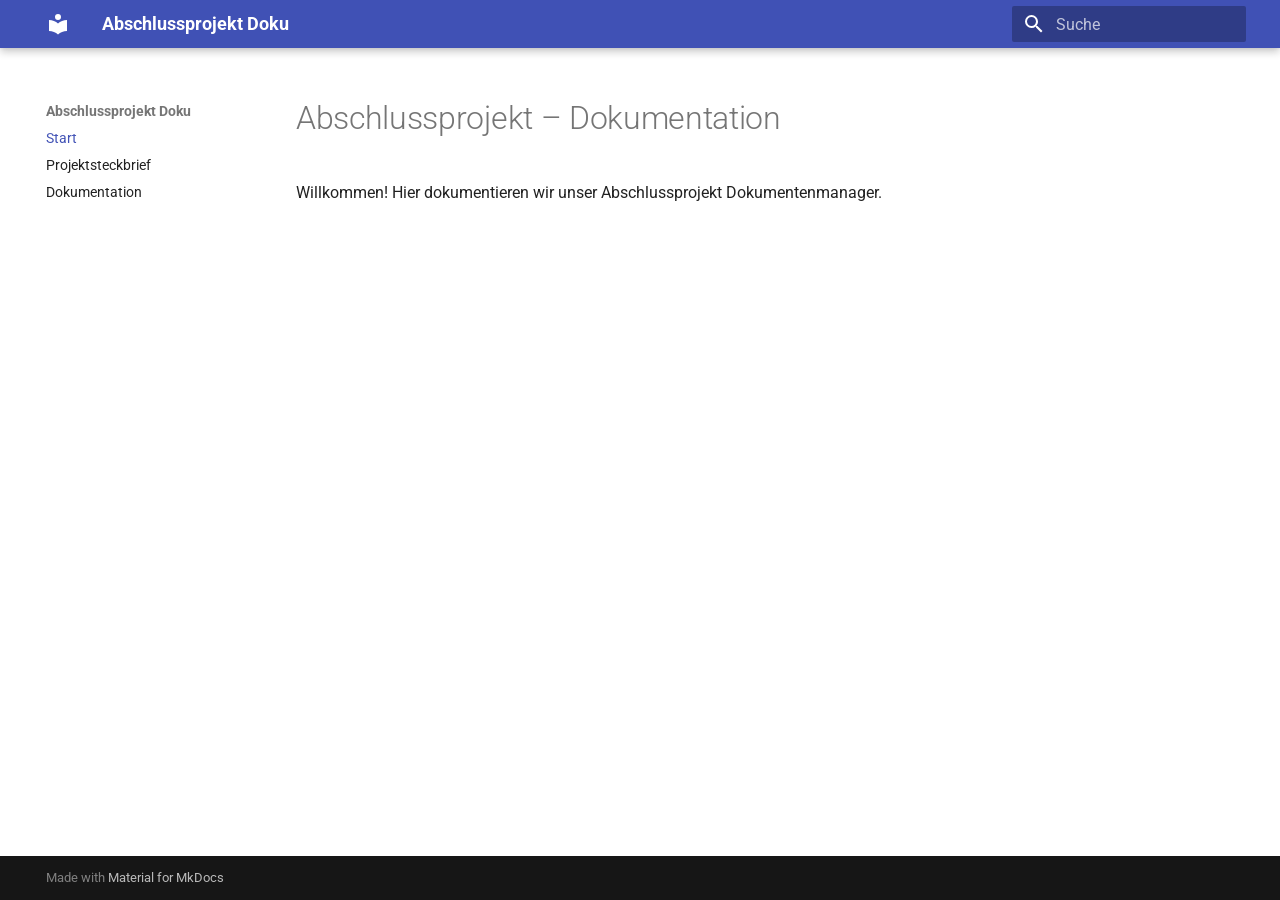
==== commit 6909a556: "Deployed b6be5f2 with MkDocs version: 1.6.1" ====
--- a/index.html
+++ b/index.html
@@ -296,7 +296,7 @@
 
 
 <h1 id="abschlussprojekt-dokumentation">Abschlussprojekt – Dokumentation<a class="headerlink" href="#abschlussprojekt-dokumentation" title="Permanent link">&para;</a></h1>
-<p>Willkommen! Hier dokumentiere ich Ziele, Vorgehen, Architektur und Ergebnisse.</p>
+<p>Willkommen! Hier dokumentieren wir unser Abschlussprojekt Dokumentenmanager.</p>
 
 
 
